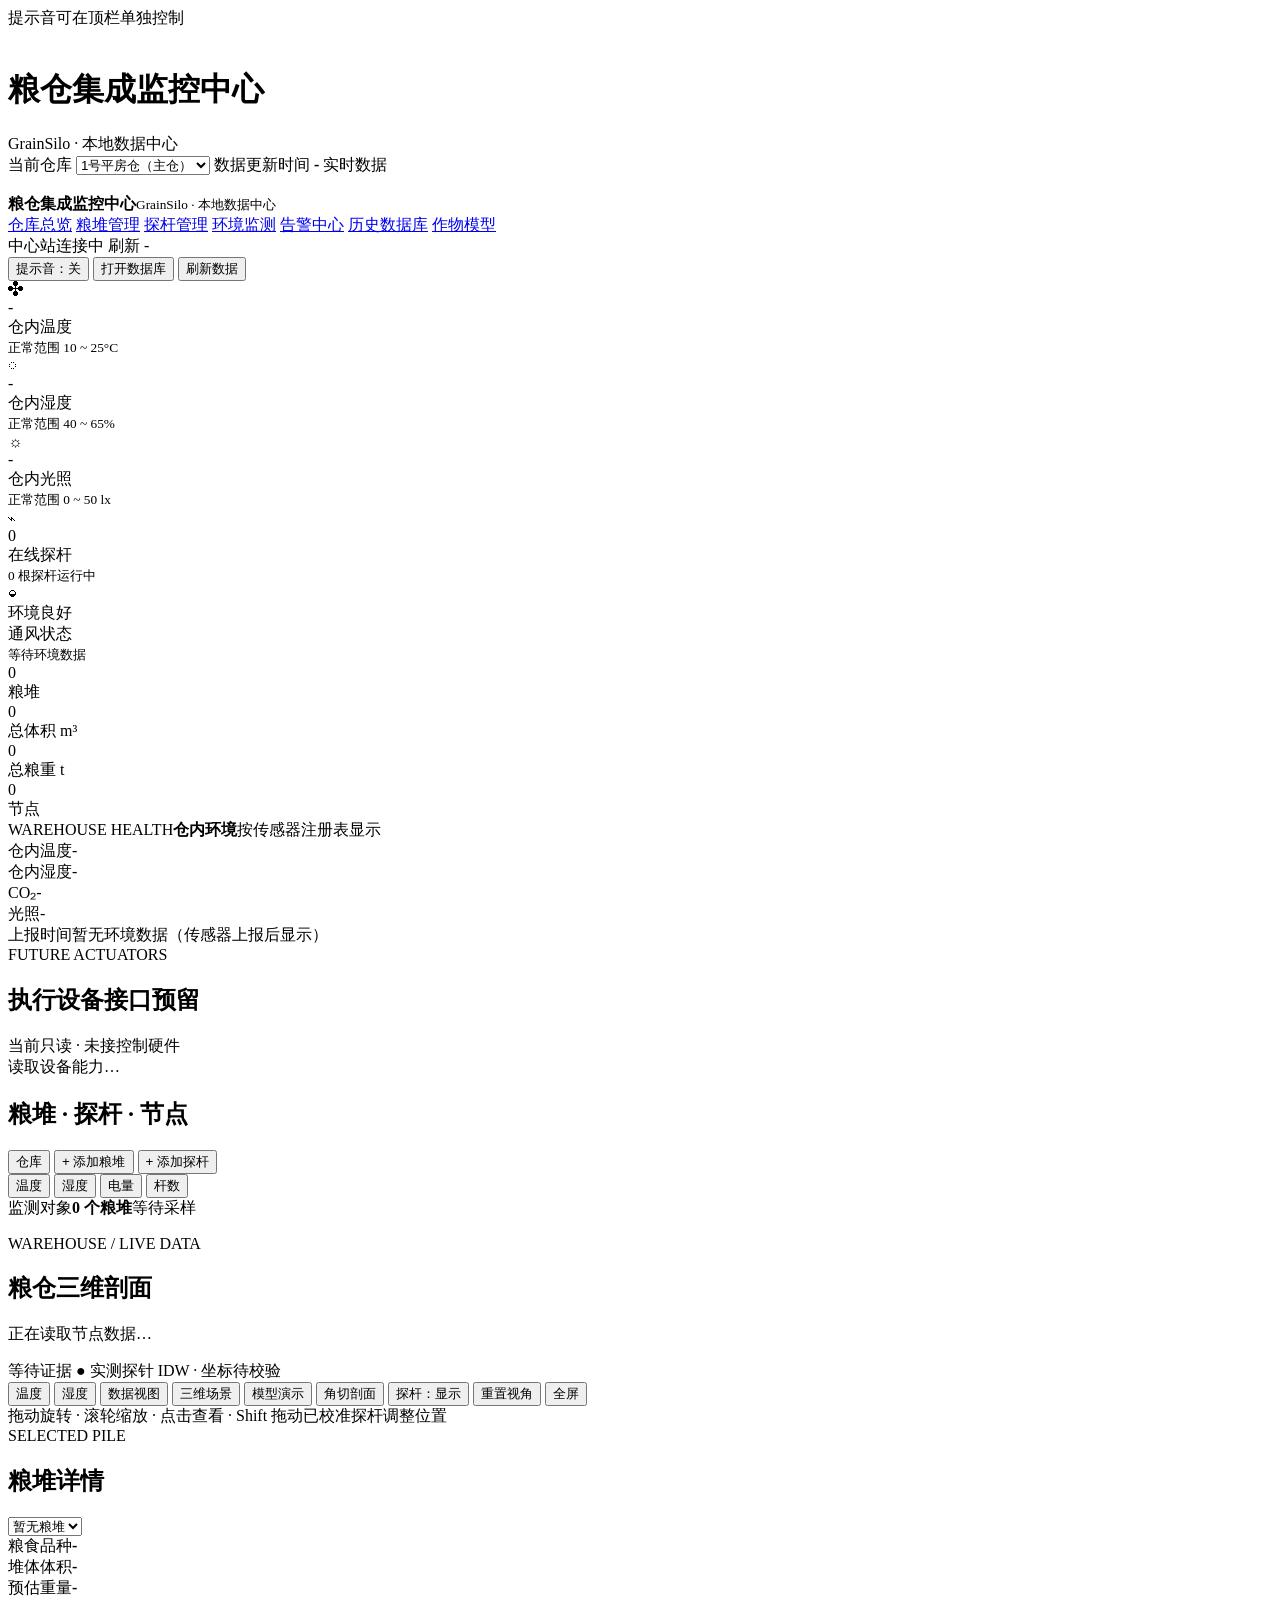
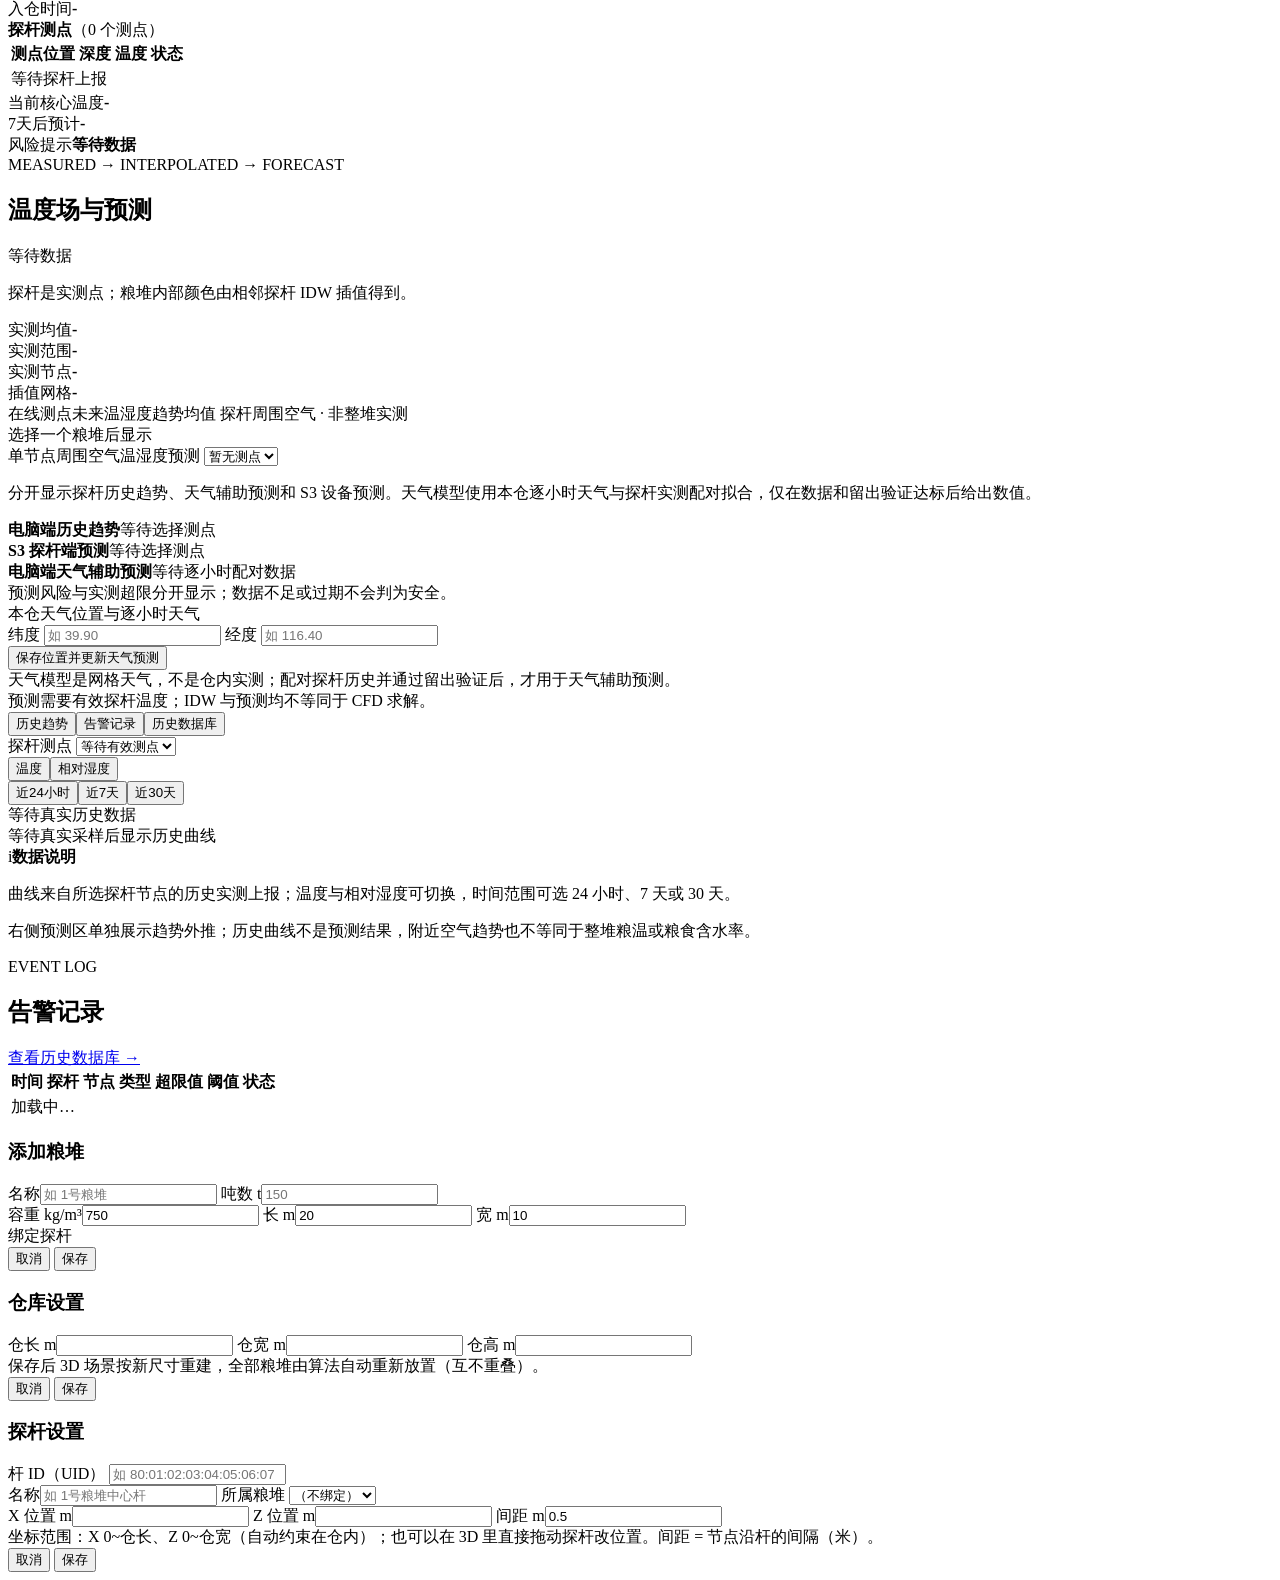
==== station/web/index.html @ 98afedf2 "chore: publish clean GrainSilo release snapshot" ====
<!DOCTYPE html>
<html lang="zh-CN">
<head>
<meta charset="utf-8">
<meta name="viewport" content="width=device-width, initial-scale=1">
<title>粮仓集成监控中心</title>
<link rel="icon" type="image/svg+xml" href="/assets/img/grain-mark.svg">
<link rel="stylesheet" href="/assets/css/style.css">
<link rel="stylesheet" href="/assets/css/warehouse-scene.css">
</head>
<body>

<!-- 顶部告警横幅（任一杆超限时显示；声音开关常驻顶栏） -->
<div id="alertBanner" class="alert-banner hidden">
  <span id="alertText"></span>
  <span class="alert-sound-note">提示音可在顶栏单独控制</span>
</div>

<div class="app-content">
<!-- 顶栏 -->
<header class="topbar">
  <div class="brand-block">
    <div class="brand-mark" aria-hidden="true"><img src="/assets/img/grain-mark.svg" alt=""></div>
    <div>
      <h1>粮仓集成监控中心</h1>
      <div class="sub">GrainSilo · 本地数据中心</div>
    </div>
  </div>
  <div class="topbar-context" aria-label="当前仓库">
    <span class="context-label">当前仓库</span>
    <select id="warehouseSelect" aria-label="选择仓库"><option>1号平房仓（主仓）</option></select>
    <span class="context-time">数据更新时间 <b id="topDataTime">-</b></span>
    <span class="live-mark"><i></i>实时数据</span>
  </div>
  <nav class="app-nav" aria-label="主导航">
    <div class="nav-brand">
      <div class="nav-brand-mark" aria-hidden="true"><img src="/assets/img/grain-mark.svg" alt=""></div>
      <div><strong>粮仓集成监控中心</strong><small>GrainSilo · 本地数据中心</small></div>
    </div>
    <a class="active" data-page="overview" href="/index.html" aria-current="page">仓库总览</a>
    <a data-page="piles" href="/piles.html">粮堆管理</a>
    <a data-page="probes" href="/probes.html">探杆管理</a>
    <a data-page="environment" href="/environment.html">环境监测</a>
    <a data-page="alerts" href="/alerts.html">告警中心</a>
    <a data-page="history" href="/db.html">历史数据库</a>
    <a data-page="crop" href="/crop-models.html">作物模型</a>
  </nav>
  <div class="topbar-right">
    <div class="top-status-line">
      <span id="stationHealth" class="health-pill pending">中心站连接中</span>
      <span class="refresh-meta">刷新 <span id="refreshTime">-</span></span>
    </div>
    <div class="top-actions">
      <button class="sound-toggle" id="soundToggle" type="button" aria-pressed="false">提示音：关</button>
      <button class="ghost" id="dbBtn">打开数据库</button>
      <button class="primary-soft" id="refreshBtn">刷新数据</button>
    </div>
  </div>
</header>

<!-- 主数据统计条（几个粮堆 / 多大体积 / 几根探杆） -->
<div class="stats-row">
  <div class="stat"><span class="stat-icon cold" aria-hidden="true">✣</span><div><div class="v" id="stTemp">-</div><div class="k">仓内温度</div><small>正常范围 10 ~ 25°C</small></div></div>
  <div class="stat"><span class="stat-icon wet" aria-hidden="true">◌</span><div><div class="v" id="envRhStat">-</div><div class="k">仓内湿度</div><small>正常范围 40 ~ 65%</small></div></div>
  <div class="stat"><span class="stat-icon sun" aria-hidden="true">☼</span><div><div class="v" id="envLuxStat">-</div><div class="k">仓内光照</div><small>正常范围 0 ~ 50 lx</small></div></div>
  <div class="stat"><span class="stat-icon flow" aria-hidden="true">⌁</span><div><div class="v" id="stOnline">0</div><div class="k">在线探杆</div><small><span id="stPoles">0</span> 根探杆运行中</small></div></div>
  <div class="stat"><span class="stat-icon leaf" aria-hidden="true">◒</span><div><div class="v stat-good" id="envHealthStat">环境良好</div><div class="k">通风状态</div><small id="envHealthSub">等待环境数据</small></div></div>
  <div class="stat stat-compact"><div><div class="v" id="stPiles">0</div><div class="k">粮堆</div></div><div><div class="v" id="stVol">0</div><div class="k">总体积 m³</div></div><div><div class="v" id="stWeight">0</div><div class="k">总粮重 t</div></div><div><div class="v" id="stNodes">0</div><div class="k">节点</div></div></div>
</div>

<!-- 仓库环境监测（环境传感器 POST /api/v1/env 显示） -->
<section class="env-strip" id="environment">
  <div class="section-label"><span class="section-eyebrow">WAREHOUSE HEALTH</span><b>仓内环境</b><span class="section-note">按传感器注册表显示</span></div>
  <div class="env-item"><span class="env-k">仓内温度</span><span class="env-v" id="envTemp">-</span></div>
  <div class="env-item"><span class="env-k">仓内湿度</span><span class="env-v" id="envRh">-</span></div>
  <div class="env-item"><span class="env-k">CO₂</span><span class="env-v" id="envCo2">-</span></div>
  <div class="env-item"><span class="env-k">光照</span><span class="env-v" id="envLux">-</span></div>
  <div class="env-item grow"><span class="env-k">上报时间</span><span class="env-v dim" id="envTs">暂无环境数据（传感器上报后显示）</span></div>
</section>

<section class="actuator-reserve" id="actuators" aria-labelledby="actuatorTitle">
  <div class="actuator-reserve-head"><div><span class="section-eyebrow">FUTURE ACTUATORS</span><h2 id="actuatorTitle">执行设备接口预留</h2></div><span class="actuator-lock">当前只读 · 未接控制硬件</span></div>
  <div class="actuator-grid" id="actuatorGrid" aria-live="polite"><div class="actuator-empty">读取设备能力…</div></div>
</section>

<!-- 主布局：左侧粮堆/探杆/节点三级树 + 中央 3D -->
<main class="layout" id="overview">
  <aside class="sidebar" id="piles">
    <div class="side-head">
      <h2>粮堆 · 探杆 · 节点</h2>
      <div class="side-btns">
        <button class="ghost small" id="whBtn">仓库</button>
        <button class="ghost small" id="addPileBtn">+ 添加粮堆</button>
        <button class="ghost small" id="addPoleBtn">+ 添加探杆</button>
      </div>
    </div>
    <div class="type-switch" id="typeSwitch" title="切换粮堆卡片显示指标">
      <button data-k="temp" class="active">温度</button>
      <button data-k="rh">湿度</button>
      <button data-k="bat">电量</button>
      <button data-k="cnt">杆数</button>
    </div>
    <div class="side-summary"><span>监测对象</span><b id="sideObjectCount">0 个粮堆</b><span class="side-summary-dot"></span><span id="sideFreshness">等待采样</span></div>
    <ul id="pileTree" style="list-style:none"></ul>
  </aside>
  <section class="scene-wrap" id="sceneWrap" data-active-view="legacy">
    <div class="scene-head">
      <div>
        <div class="scene-kicker">WAREHOUSE / LIVE DATA</div>
        <h2>粮仓三维剖面</h2>
        <p id="thermalMeta">正在读取节点数据…</p>
      </div>
      <div class="scene-badges">
        <span class="scene-badge" id="sceneEvidence">等待证据</span>
        <span class="scene-badge measured">● 实测探针</span>
        <span class="scene-badge accent">IDW · 坐标待校验</span>
      </div>
    </div>
    <div class="scene-toolbar" aria-label="热场显示控制">
      <button class="scene-tool active" data-scene-mode="temp">温度</button>
      <button class="scene-tool" data-scene-mode="rh">湿度</button>
      <button class="scene-tool" id="sceneDataView">数据视图</button>
      <button class="scene-tool active" id="sceneLegacyView">三维场景</button>
      <button class="scene-tool" id="sceneDemo" aria-pressed="false">模型演示</button>
      <button class="scene-tool active" id="sceneCut" aria-pressed="true">角切剖面</button>
      <button class="scene-tool" id="sceneProbeToggle">探杆：显示</button>
      <button class="scene-tool" id="sceneReset">重置视角</button>
      <button class="scene-tool" id="sceneFullscreen">全屏</button>
    </div>
    <div class="scene-help" id="sceneHelp">拖动旋转 · 滚轮缩放 · 点击查看 · Shift 拖动已校准探杆调整位置</div>
    <div id="grainDataScene" role="region" aria-label="由配置和实测数据生成的仓房空间视图"></div>
    <div id="scene3d"></div>
    <div id="tooltip" class="tooltip hidden"></div>
  </section>
  <aside class="forecast-panel" aria-label="温度预测">
    <div class="pile-detail-head">
      <div><span class="detail-eyebrow">SELECTED PILE</span><h2 id="detailPileName">粮堆详情</h2></div>
      <select id="detailPileSelect" aria-label="选择粮堆"><option>暂无粮堆</option></select>
    </div>
    <div class="pile-detail-meta">
      <div><span>粮食品种</span><b id="detailKind">-</b></div>
      <div><span>堆体体积</span><b id="detailVolume">-</b></div>
      <div><span>预估重量</span><b id="detailWeight">-</b></div>
      <div><span>入仓时间</span><b id="detailCreated">-</b></div>
    </div>
    <div class="probe-detail-head"><b>探杆测点</b><span id="detailProbeCount">（0 个测点）</span></div>
    <div class="probe-table-wrap"><table class="probe-table"><thead><tr><th>测点位置</th><th>深度</th><th>温度</th><th>状态</th></tr></thead><tbody id="detailProbeTable"><tr><td colspan="4">等待探杆上报</td></tr></tbody></table></div>
    <div class="detail-trend-summary"><div><span>当前核心温度</span><b id="detailCoreTemp">-</b></div><div><span>7天后预计</span><b id="detailTrendDelta">-</b></div><div><span>风险提示</span><b id="detailRisk">等待数据</b></div></div>
    <div class="forecast-kicker">MEASURED → INTERPOLATED → FORECAST</div>
    <div class="forecast-title-row">
      <h2>温度场与预测</h2>
      <span class="forecast-status" id="forecastStatus">等待数据</span>
    </div>
    <p class="forecast-sub">探杆是实测点；粮堆内部颜色由相邻探杆 IDW 插值得到。</p>

    <div class="forecast-metrics">
      <div><span>实测均值</span><b id="fcMean">-</b></div>
      <div><span>实测范围</span><b id="fcRange">-</b></div>
      <div><span>实测节点</span><b id="fcSamples">-</b></div>
      <div><span>插值网格</span><b id="fcField">-</b></div>
    </div>

    <div class="forecast-section-head">
      <span>在线测点未来温湿度趋势均值</span>
      <span class="forecast-unit">探杆周围空气 · 非整堆实测</span>
    </div>
    <div class="forecast-list" id="forecastList">
      <div class="forecast-empty">选择一个粮堆后显示</div>
    </div>

    <section class="probe-air-forecast" aria-labelledby="probeAirTitle">
      <div class="forecast-section-head"><span id="probeAirTitle">单节点周围空气温湿度预测</span>
        <select id="probeForecastSelect" aria-label="选择探杆节点"><option value="">暂无测点</option></select>
      </div>
      <p class="probe-air-note" id="probeForecastMeta">分开显示探杆历史趋势、天气辅助预测和 S3 设备预测。天气模型使用本仓逐小时天气与探杆实测配对拟合，仅在数据和留出验证达标后给出数值。</p>
      <div class="probe-air-sources">
        <div><b>电脑端历史趋势</b><span id="stationProbeForecast"><span class="forecast-empty">等待选择测点</span></span></div>
        <div><b>S3 探杆端预测</b><span id="s3ProbeForecast"><span class="forecast-empty">等待选择测点</span></span></div>
        <div class="probe-weather-model"><b>电脑端天气辅助预测</b><span id="weatherProbeForecast"><span class="forecast-empty">等待逐小时配对数据</span></span></div>
      </div>
      <div class="probe-air-risk" id="probeForecastRisk" role="status">预测风险与实测超限分开显示；数据不足或过期不会判为安全。</div>
    </section>

    <div class="weather-box">
      <div class="weather-box-title">本仓天气位置与逐小时天气</div>
      <div class="weather-fields">
        <label>纬度 <input id="weatherLat" inputmode="decimal" placeholder="如 39.90"></label>
        <label>经度 <input id="weatherLon" inputmode="decimal" placeholder="如 116.40"></label>
      </div>
      <button class="ghost weather-btn" id="weatherLoad">保存位置并更新天气预测</button>
      <div class="weather-source" id="weatherSource">天气模型是网格天气，不是仓内实测；配对探杆历史并通过留出验证后，才用于天气辅助预测。</div>
    </div>
    <div class="forecast-note" id="forecastNote">预测需要有效探杆温度；IDW 与预测均不等同于 CFD 求解。</div>
  </aside>
</main>

<!-- 监测趋势（只消费既有预测/测量数据，保持现有 API 不变） -->
<section class="trend-card" id="trend" aria-labelledby="trendTitle">
  <div class="trend-tabs" aria-label="数据快捷入口"><button type="button" class="trend-tab active" data-trend-tab="trend" aria-pressed="true" id="trendTitle">历史趋势</button><button type="button" class="trend-tab" data-trend-tab="alerts" aria-pressed="false">告警记录</button><button type="button" class="trend-tab" data-trend-tab="history" aria-pressed="false">历史数据库</button></div>
  <div class="trend-toolbar"><label>探杆测点 <select id="trendProbeSelect" aria-label="选择探杆节点"><option value="">等待有效测点</option></select></label><div class="trend-controls"><div class="range-pills" role="group" aria-label="选择曲线指标"><button type="button" data-trend-metric="temp" class="active" aria-pressed="true">温度</button><button type="button" data-trend-metric="rh" aria-pressed="false">相对湿度</button></div><div class="range-pills" role="group" aria-label="选择历史范围"><button type="button" data-hours="24" aria-pressed="false">近24小时</button><button type="button" data-hours="168" class="active" aria-pressed="true">近7天</button><button type="button" data-hours="720" aria-pressed="false">近30天</button></div></div><span class="trend-range" id="trendRangeStatus" aria-live="polite">等待真实历史数据</span></div>
  <div class="trend-body"><div class="trend-chart" id="trendPlot" aria-live="polite"><div class="trend-empty">等待真实采样后显示历史曲线</div></div><div class="trend-note"><span class="note-icon">i</span><b>数据说明</b><p>曲线来自所选探杆节点的历史实测上报；温度与相对湿度可切换，时间范围可选 24 小时、7 天或 30 天。</p><p>右侧预测区单独展示趋势外推；历史曲线不是预测结果，附近空气趋势也不等同于整堆粮温或粮食含水率。</p></div></div>
</section>

<!-- 告警记录 -->
<section class="card alerts-card" id="alerts">
  <div class="section-heading"><div><span class="section-eyebrow">EVENT LOG</span><h2>告警记录</h2></div><a href="db.html" class="text-link">查看历史数据库 →</a></div>
  <div class="alert-table-wrap" role="region" aria-label="告警记录表格，可横向滚动" tabindex="0">
    <table>
      <thead><tr><th>时间</th><th>探杆</th><th>节点</th><th>类型</th><th>超限值</th><th>阈值</th><th>状态</th></tr></thead>
      <tbody id="alertTable"><tr><td colspan="7">加载中…</td></tr></tbody>
    </table>
  </div>
</section>
</div>

<!-- 添加粮堆弹窗 -->
<div id="modalMask" class="modal-mask hidden">
  <div class="modal">
    <h3 id="modalTitle">添加粮堆</h3>
    <form id="pileForm" class="pile-form">
      <div class="frow">
        <label>名称</label><input id="pfName" type="text" placeholder="如 1号粮堆">
        <label>吨数 t</label><input id="pfWeight" type="number" step="1" min="0" placeholder="150">
      </div>
      <div class="frow">
        <label>容重 kg/m³</label><input id="pfDensity" type="number" step="10" min="1" value="750">
        <label>长 m</label><input id="pfL" type="number" step="0.5" value="20">
        <label>宽 m</label><input id="pfW" type="number" step="0.5" value="10">
      </div>
      <div class="frow">
        <label>绑定探杆</label>
        <div id="pfPoles" class="pole-check"></div>
      </div>
      <div class="calc-note" id="calcNote"></div>
      <div class="modal-actions">
        <button type="button" class="ghost" id="modalCancel">取消</button>
        <button type="submit" id="modalSave">保存</button>
      </div>
    </form>
  </div>
</div>

<!-- 仓库设置弹窗（粮仓大小，影响 3D 场景与粮堆自动布局） -->
<div id="whMask" class="modal-mask hidden">
  <div class="modal">
    <h3>仓库设置</h3>
    <form id="whForm" class="pile-form">
      <div class="frow">
        <label>仓长 m</label><input id="whL" type="number" step="0.5" min="1">
        <label>仓宽 m</label><input id="whW" type="number" step="0.5" min="1">
        <label>仓高 m</label><input id="whH" type="number" step="0.5" min="1">
      </div>
      <div class="calc-note">保存后 3D 场景按新尺寸重建，全部粮堆由算法自动重新放置（互不重叠）。</div>
      <div class="modal-actions">
        <button type="button" class="ghost" id="whCancel">取消</button>
        <button type="submit" id="whSave">保存</button>
      </div>
    </form>
  </div>
</div>

<!-- 探杆设置/添加弹窗（单击 3D 探杆 -> 设置位置名称；侧栏按钮 -> 手动添加） -->
<div id="poleMask" class="modal-mask hidden">
  <div class="modal">
    <h3 id="poleModalTitle">探杆设置</h3>
    <form id="poleForm" class="pile-form">
      <div class="frow" id="poleUidRow">
        <label>杆 ID（UID）</label>
        <input id="poUid" type="text" placeholder="如 80:01:02:03:04:05:06:07">
      </div>
      <div class="frow">
        <label>名称</label><input id="poName" type="text" placeholder="如 1号粮堆中心杆">
        <label>所属粮堆</label>
        <select id="poPile"><option value="">（不绑定）</option></select>
      </div>
      <div class="frow">
        <label>X 位置 m</label><input id="poX" type="number" step="0.5" min="0">
        <label>Z 位置 m</label><input id="poZ" type="number" step="0.5" min="0">
        <label>间距 m</label><input id="poSpacing" type="number" step="0.1" min="0.1" value="0.5">
      </div>
      <div class="calc-note">坐标范围：X 0~仓长、Z 0~仓宽（自动约束在仓内）；也可以在 3D 里直接拖动探杆改位置。间距 = 节点沿杆的间隔（米）。</div>
      <div class="modal-actions">
        <button type="button" class="ghost" id="poleCancel">取消</button>
        <button type="submit" id="poleSave">保存</button>
      </div>
    </form>
  </div>
</div>

<script src="/assets/vendor/three.min.js"></script>
<script src="/assets/vendor/OrbitControls.js"></script>
<script src="/assets/vendor/GLTFLoader.js"></script>
<script src="/assets/js/common.js"></script>
<script src="/assets/js/warehouse-geometry.js"></script>
<script src="/assets/js/warehouse-scene.js"></script>
<script src="/assets/js/grain-data-scene.js"></script>
<script>
/* ============ 总览页逻辑：统计 / 粮堆树 / 3D / 弹窗 / 15s 轮询 ============ */
var soundOn = readAlertSoundPreference();
var lastAlertSoundSignature = "";
var typeKey = "temp";                 // 类型选择器：temp/rh/bat/cnt
var piles = [];                       // 粮堆列表（后端 /api/v1/piles）
var poles = [];                       // 杆列表
var selectedPileId = null;            // 选中粮堆
var selectedUid = null;               // 选中杆
var editingPileId = null;             // 弹窗编辑的粮堆 id（null=新建）
var allPoles = [];                    // 供弹窗绑定的全部杆（含未绑定）
var latestEnv = null;                 // 当前环境摘要（只用于现有 UI 展示）
var trendHours = 168;
var trendMetric = "temp";
var selectedTrendKey = "";
var trendRequestId = 0;
var trendLastLoad = 0;
var sceneMetric = "temp";
var sceneProbesVisible = true;
var weatherCoords = { lat: "", lon: "" };

function readAlertSoundPreference() {
  try { return localStorage.getItem("grainsilo.alertSound.enabled") === "true"; }
  catch (e) { return false; }
}

function persistAlertSoundPreference(enabled) {
  try { localStorage.setItem("grainsilo.alertSound.enabled", enabled ? "true" : "false"); }
  catch (e) { /* 存储不可用时本标签页仍可静音 */ }
}

function updateSoundToggle() {
  var toggle = document.getElementById("soundToggle");
  if (!toggle) return;
  toggle.textContent = soundOn ? "提示音：开" : "提示音：关";
  toggle.setAttribute("aria-pressed", soundOn ? "true" : "false");
  toggle.title = soundOn ? "告警提示音已开启，点击关闭" : "告警提示音已关闭，点击开启";
}

function stopAlertSound() {
  /* 声音只在新告警首次出现时播放，不存在重复播放定时器。 */
}

function setAlertSoundEnabled(enabled) {
  soundOn = Boolean(enabled);
  persistAlertSoundPreference(soundOn);
  updateSoundToggle();
  if (!soundOn) stopAlertSound();
  else updateBanner();
}

window.addEventListener("storage", function (event) {
  if (event.key !== "grainsilo.alertSound.enabled") return;
  soundOn = event.newValue === "true";
  updateSoundToggle();
  if (!soundOn) stopAlertSound();
  else updateBanner();
});

function setStationHealth(kind, text) {
  var el = document.getElementById("stationHealth");
  if (!el) return;
  el.className = "health-pill " + kind;
  el.textContent = text;
}

function ageText(ts) {
  if (!ts) return "等待采样";
  var age = Math.max(0, Math.floor(Date.now() / 1000 - Number(ts)));
  if (age < 60) return age + " 秒前采样";
  if (age < 3600) return Math.floor(age / 60) + " 分钟前采样";
  return Math.floor(age / 3600) + " 小时前采样";
}

function updateSideStatus() {
  var latest = 0;
  poles.forEach(function (p) { latest = Math.max(latest, Number(p.last_ts || 0)); });
  var count = document.getElementById("sideObjectCount");
  var fresh = document.getElementById("sideFreshness");
  if (count) count.textContent = piles.length + " 个粮堆";
  if (fresh) fresh.textContent = ageText(latest);
}

document.getElementById("weatherLat").value = weatherCoords.lat;
document.getElementById("weatherLon").value = weatherCoords.lon;

function beep() {
  if (!soundOn) return;
  try {
    var ctx = beep.ctx || (beep.ctx = new (window.AudioContext || window.webkitAudioContext)());
    var o = ctx.createOscillator(), g = ctx.createGain();
    o.connect(g); g.connect(ctx.destination);
    o.frequency.value = 880; g.gain.value = 0.12;
    o.start(); o.stop(ctx.currentTime + 0.35);
  } catch (e) { /* 无音频设备时静默 */ }
}

/* ---------- 电量条 ---------- */
function batHtml(p) {
  if (p.bat_pct === null || p.bat_pct === undefined) return "";
  var pct = Math.round(p.bat_pct);
  var cls = pct <= 20 ? "crit" : (pct <= 50 ? "low" : "");
  return '<span class="bat-bar"><span class="bat-fill ' + cls +
    '" style="width:' + Math.max(pct, 4) + '%"></span></span>' +
    '<span class="bat-text">' + pct + "%</span>";
}

/* ---------- 统计条 ---------- */
function renderStats() {
  var vol = 0, wt = 0, online = 0, nodes = 0, temps = [];
  piles.forEach(function (p) { vol += p.volume || 0; wt += p.weight_kg || 0; });
  poles.forEach(function (p) {
    if (p.status === 1) online++;
    var ns = p.node_states || [];
    nodes += ns.length;
    var snap = p.snapshot;
    if (snap && snap.nodes) snap.nodes.forEach(function (n) {
      if (n.temp !== null && n.temp !== undefined) temps.push(n.temp);
    });
  });
  document.getElementById("stPiles").textContent = piles.length;
  document.getElementById("stVol").textContent = vol.toFixed(0);
  document.getElementById("stWeight").textContent = (wt / 1000).toFixed(1);
  document.getElementById("stPoles").textContent = poles.length;
  document.getElementById("stOnline").textContent = online + "/" + poles.length;
  document.getElementById("stNodes").textContent = nodes;
  var avgTemp = temps.length ?
    (temps.reduce(function (a, b) { return a + b; }, 0) / temps.length).toFixed(1) + "°C" : "-";
  document.getElementById("stTemp").textContent = latestEnv && latestEnv.temp !== undefined && latestEnv.temp !== null
    ? Number(latestEnv.temp).toFixed(1) + "°C" : avgTemp;
  document.getElementById("stNodes").textContent = nodes;
  updateSideStatus();
}

/* ---------- 左侧三级树：粮堆 -> 探杆 -> 节点 ---------- */
function poleAvgTemp(p) {
  var snap = p.snapshot;
  if (!snap || !snap.nodes || !snap.nodes.length) return null;
  var ts = snap.nodes.map(function (n) { return n.temp; })
    .filter(function (v) { return v !== null && v !== undefined; });
  return ts.length ? ts.reduce(function (a, b) { return a + b; }, 0) / ts.length : null;
}

function poleAvgRh(p) {
  var snap = p.snapshot;
  if (!snap || !snap.nodes || !snap.nodes.length) return null;
  var rs = snap.nodes.map(function (n) { return n.rh; })
    .filter(function (v) { return v !== null && v !== undefined; });
  return rs.length ? rs.reduce(function (a, b) { return a + b; }, 0) / rs.length : null;
}

function nodeRowsHtml(p) {
  var snap = p.snapshot;
  if (!snap || !snap.nodes || !snap.nodes.length) return "";
  var out = snap.nodes.map(function (nd, i) {
    var addr = nd.addr || (i + 1);
    var lost = p.node_states && p.node_states.length
      ? (p.node_states.filter(function (s) { return s.addr === addr; })[0] || {}).online === false
      : false;
    return '<div class="node-row' + (lost ? " off" : "") + '">' +
      "N" + addr + "　" +
      (nd.temp === null || nd.temp === undefined ? "-" : nd.temp.toFixed(1) + "°C") +
      "　" + (nd.rh === null || nd.rh === undefined ? "-" : nd.rh.toFixed(0) + "%") +
      (lost ? ' <span class="badge off">失联</span>' : "") +
      '<a class="node-detail" href="pole.html?uid=' + encodeURIComponent(p.uid) + '">详情 →</a>' +
      "</div>";
  }).join("");
  return '<div class="node-list">' + out + "</div>";
}

function poleMetricHtml(p) {
  /* 按类型选择器显示指标 */
  if (typeKey === "rh") {
    var rh = poleAvgRh(p);
    return rh === null ? "<span class='dim'>-</span>" : rh.toFixed(0) + "%";
  }
  if (typeKey === "bat") return batHtml(p) || "<span class='dim'>-</span>";
  if (typeKey === "cnt") {
    var ns = p.node_states || [];
    var on = ns.filter(function (s) { return s.online; }).length;
    return on + "/" + (ns.length || "-") + " 节点";
  }
  var t = poleAvgTemp(p);
  return t === null ? "<span class='dim'>-</span>" : t.toFixed(1) + "°C";
}

function renderPileTree() {
  var ul = document.getElementById("pileTree");
  ul.innerHTML = "";
  if (!piles.length) {
    ul.innerHTML = '<li class="empty">暂无粮堆。<br>点击上方"添加粮堆"，输入吨数自动算体积。<br>' +
      '<span class="dim">（旧版全局粮重已自动迁移为 1 号粮堆）</span></li>';
    return;
  }
  piles.forEach(function (pl) {
    var sel = pl.id === selectedPileId;
    var li = document.createElement("li");
    li.className = "pile-card" + (sel ? " sel" : "");
    var meta = pl.pole_count + " 杆 · " + pl.weight_kg.toFixed(0) + " kg";
    if (pl.volume) meta = pl.volume.toFixed(0) + " m³ · 高 " + pl.height.toFixed(2) + " m · " + pl.pole_count + " 杆";
    li.innerHTML =
      '<div class="pile-head" data-id="' + pl.id + '">' +
        '<div class="pile-name">' + esc(pl.name) +
          (sel ? '<span class="badge on" style="margin-left:6px">已选</span>' : "") +
        "</div>" +
        '<div class="pile-meta">' + meta + "</div>" +
        '<div class="pile-actions">' +
          '<button class="ghost small" data-act="config" data-id="' + pl.id + '">配置</button>' +
          '<button class="ghost small" data-act="del" data-id="' + pl.id + '">删除</button>' +
        "</div>" +
      "</div>";
    /* 绑定探杆（二级） */
    if (pl.poles && pl.poles.length) {
      var pwrap = document.createElement("div");
      pwrap.className = "pile-poles";
      pl.poles.forEach(function (po) {
        var p = null;
        for (var i = 0; i < poles.length; i++) if (poles[i].uid === po.uid) { p = poles[i]; break; }
        if (!p) return;
        var psel = p.uid === selectedUid;
        var pdiv = document.createElement("div");
        pdiv.className = "pole-node" + (psel ? " sel" : "") + (p.status ? "" : " offline");
        pdiv.innerHTML =
          '<div class="pn-row" data-uid="' + p.uid + '">' +
            '<span class="pn-name">' + esc(p.name) + "</span>" +
            '<span class="pn-metric">' + poleMetricHtml(p) + "</span>" +
          "</div>" +
          '<div class="pn-sub">' + esc(p.uid) + " · " + statusBadge(p) + "</div>" +
          (psel ? nodeRowsHtml(p) : "");
        pdiv.querySelector(".pn-row").addEventListener("click", function (e) {
          e.stopPropagation();
          togglePoleSelect(p.uid);
        });
        pdiv.querySelectorAll(".node-row .node-detail").forEach(function (a) {
          a.addEventListener("click", function (e) { e.stopPropagation(); });
        });
        pwrap.appendChild(pdiv);
      });
      li.appendChild(pwrap);
    } else {
      li.innerHTML += '<div class="pile-empty">未绑定探杆 —— 点"配置"绑定</div>';
    }
    /* 粮堆添加历史（数据添加历史） */
    li.innerHTML += '<div class="pile-history">建档 ' + fmtShort(pl.created_ts) +
      (pl.updated_ts && pl.updated_ts !== pl.created_ts
        ? " · 更新 " + fmtShort(pl.updated_ts) : "") + "</div>";
    ul.appendChild(li);
  });
  /* 绑定事件（事件委托） */
  ul.querySelectorAll(".pile-head").forEach(function (h) {
    h.addEventListener("click", function () {
      selectedPileId = parseInt(h.dataset.id, 10);
      selectedUid = null;
      Scene3D.setSelectedPile(selectedPileId);
      Scene3D.setSelectedPole(null);
      renderPileTree();
      loadHeatmap();
      renderDataScene();
    });
  });
  ul.querySelectorAll('[data-act="config"]').forEach(function (b) {
    b.addEventListener("click", function (e) {
      e.stopPropagation();
      selectedPileId = parseInt(b.dataset.id, 10);
      Scene3D.setSelectedPile(selectedPileId);
      openPileModal(selectedPileId);
      renderDataScene();
    });
  });
  ul.querySelectorAll('[data-act="del"]').forEach(function (b) {
    b.addEventListener("click", function (e) {
      e.stopPropagation();
      var id = parseInt(b.dataset.id, 10);
      if (!confirm("删除粮堆 " + id + "？其绑定探杆会解绑（数据不删除）。")) return;
      fetch("/api/v1/piles/" + id, { method: "DELETE" })
        .then(function (r) { return r.json(); })
        .then(function () {
          if (selectedPileId === id) { selectedPileId = null; Scene3D.setSelectedPile(null); }
          refresh();
        });
    });
  });
}

function togglePoleSelect(uid) {
  selectedUid = (selectedUid === uid) ? null : uid;
  Scene3D.setSelectedPole(selectedUid);
  renderPileTree();
}

/* ---------- 仓库环境监测卡片 ---------- */
function loadEnv() {
  apiGet("/api/v1/env/latest").then(function (e) {
    if (!e || !e.data) {
      latestEnv = null;
      document.getElementById("envTemp").textContent = "-";
      document.getElementById("envRh").textContent = "-";
      document.getElementById("envCo2").textContent = "-";
      document.getElementById("envLux").textContent = "-";
      document.getElementById("envTs").textContent = "暂无环境数据（传感器上报后显示）";
      document.getElementById("envRhStat").textContent = "-";
      document.getElementById("envLuxStat").textContent = "-";
      document.getElementById("envHealthStat").textContent = "等待数据";
      document.getElementById("envHealthSub").textContent = "暂无环境数据";
      renderStats();
      return;
    }
    var d = e.data || {};
    latestEnv = d;
    var fmt = function (v, unit) {
      return (v === undefined || v === null || v === "") ? "-" : v + unit;
    };
    document.getElementById("envTemp").textContent = fmt(d.temp, "°C");
    document.getElementById("envRh").textContent = fmt(d.rh, "%");
    document.getElementById("envCo2").textContent = fmt(d.co2, " ppm");
    document.getElementById("envLux").textContent = fmt(d.lux, " lx");
    document.getElementById("envTs").textContent = "上报于 " + fmtTime(e.ts);
    document.getElementById("envRhStat").textContent = fmt(d.rh, "%RH");
    document.getElementById("envLuxStat").textContent = fmt(d.lux, " lx");
    document.getElementById("envHealthStat").textContent = "环境良好";
    document.getElementById("envHealthSub").textContent = e.ts ? "各项指标正常" : "等待环境数据";
    renderStats();
  }).catch(function () {
    latestEnv = null;
    document.getElementById("envTs").textContent = "暂无环境数据（传感器上报后显示）";
    document.getElementById("envHealthStat").textContent = "连接异常";
    document.getElementById("envHealthSub").textContent = "请检查环境传感器";
    renderStats();
  });
}

function selectedPileObject() {
  for (var i = 0; i < piles.length; i++) if (String(piles[i].id) === String(selectedPileId)) return piles[i];
  return null;
}

function renderPileDetail() {
  var pl = selectedPileObject();
  var select = document.getElementById("detailPileSelect");
  if (select) {
    select.innerHTML = piles.length ? piles.map(function (p) {
      return '<option value="' + p.id + '">' + esc(p.name || (p.id + "号粮堆")) + '</option>';
    }).join("") : '<option value="">暂无粮堆</option>';
    if (pl) select.value = String(pl.id);
  }
  var text = function (id, value) { var el = document.getElementById(id); if (el) el.textContent = value; };
  if (!pl) {
    text("detailPileName", "粮堆详情"); text("detailKind", "-"); text("detailVolume", "-");
    text("detailWeight", "-"); text("detailCreated", "-"); text("detailProbeCount", "（0 个测点）");
    text("detailCoreTemp", "-"); text("detailRisk", "等待数据");
    var empty = document.getElementById("detailProbeTable");
    if (empty) empty.innerHTML = '<tr><td colspan="4">等待探杆上报</td></tr>';
    var forecastEmpty = document.getElementById("probeForecastSelect");
    if (forecastEmpty) forecastEmpty.innerHTML = '<option value="">暂无测点</option>';
    renderProbeForecastUnavailable("选择一个粮堆或等待探杆节点上报。");
    return;
  }
  text("detailPileName", pl.name || (pl.id + "号粮堆"));
  text("detailKind", pl.kind || pl.grain_type || "稻谷");
  text("detailVolume", pl.volume ? Number(pl.volume).toFixed(0) + " m³" : "-");
  text("detailWeight", pl.weight_kg ? (Number(pl.weight_kg) / 1000).toFixed(0) + " 吨" : "-");
  text("detailCreated", pl.created_ts ? fmtShort(pl.created_ts) : "-");

  var rows = [], measured = [];
  (pl.poles || []).forEach(function (bp) {
    var po = poles.filter(function (p) { return p.uid === bp.uid; })[0];
    var nodes = po && po.snapshot && po.snapshot.nodes ? po.snapshot.nodes : [];
    if (!nodes.length) {
      rows.push('<tr><td>' + esc(po ? po.name : bp.uid) + '</td><td>-</td><td>-</td><td><span class="mini-status off">等待</span></td></tr>');
      return;
    }
    nodes.forEach(function (nd, idx) {
      var temp = nd.temp === null || nd.temp === undefined ? null : Number(nd.temp);
      if (temp !== null && isFinite(temp)) measured.push(temp);
      var depth = nd.position_validated === true && nd.depth_m !== null && nd.depth_m !== undefined && isFinite(Number(nd.depth_m)) ? Number(nd.depth_m).toFixed(1) + ' m' : '待校准';
      var online = !po || po.status === 1;
      rows.push('<tr><td title="' + esc(bp.uid) + '">地址 ' + esc(nd.addr) + '</td><td>' + depth + '</td><td>' + (temp === null ? '-' : temp.toFixed(1) + '°C') + '</td><td><span class="mini-status ' + (online ? 'on' : 'off') + '">' + (online ? '正常' : '离线') + '</span></td></tr>');
    });
  });
  text("detailProbeCount", "（" + rows.length + " 个测点）");
  var table = document.getElementById("detailProbeTable");
  if (table) table.innerHTML = rows.length ? rows.join("") : '<tr><td colspan="4">暂无绑定探杆</td></tr>';
  text("detailCoreTemp", measured.length ? (measured.reduce(function (a, b) { return a + b; }, 0) / measured.length).toFixed(1) + "°C" : "-");
  {
    var forecastOptions = [];
    (pl.poles || []).forEach(function (bp) {
      var po = poles.filter(function (p) { return p.uid === bp.uid; })[0];
      var ns = po && po.snapshot && po.snapshot.nodes ? po.snapshot.nodes : [];
      ns.forEach(function (nd, idx) {
        var addr = nd.addr || (idx + 1);
        forecastOptions.push('<option value="' + esc(bp.uid) + ':' + addr + '">' +
          esc((po && po.name) || bp.uid) + ' · ' + addr + '</option>');
      });
    });
    var forecastSelect = document.getElementById("probeForecastSelect");
    var previousForecastSelection = forecastSelect.value;
    forecastSelect.innerHTML = forecastOptions.length ? forecastOptions.join("") : '<option value="">暂无测点</option>';
    if (forecastOptions.length && Array.from(forecastSelect.options).some(function (o) {
      return o.value === previousForecastSelection;
    })) forecastSelect.value = previousForecastSelection;
  }
}

function renderProbeForecastUnavailable(message) {
  document.getElementById("stationProbeForecast").innerHTML = '<span class="forecast-empty">' + esc(message) + '</span>';
  document.getElementById("s3ProbeForecast").innerHTML = '<span class="forecast-empty">' + esc(message) + '</span>';
  document.getElementById("weatherProbeForecast").innerHTML = '<span class="forecast-empty">' + esc(message) + '</span>';
  document.getElementById("probeForecastRisk").textContent = "数据不足或过期时不作安全判断。";
  document.getElementById("probeForecastRisk").classList.remove("risk");
}

function renderProbeForecastSource(hostId, prediction, sourceName) {
  var host = document.getElementById(hostId);
  if (!prediction || prediction.status !== "ready") {
    var status = prediction && prediction.status === "stale" ? "最新样本已过期" : "模型预热中";
    var count = prediction ? Number(prediction.sample_count || 0) : 0;
    var span = prediction ? Number(prediction.span_seconds || 0) : 0;
    host.innerHTML = '<span class="forecast-empty">' + sourceName + " · " + status +
      "（" + count + " 个样本 / " + span + " 秒）；需至少 6 个样本覆盖 5 分钟</span>";
    return;
  }
  var rows = prediction.forecast || [];
  host.innerHTML = rows.map(function (point) {
    return '<span class="probe-air-point"><small>+' + Number(point.hour) + ' 小时</small><b>' +
      Number(point.temperature_c).toFixed(1) + ' °C</b><em>' +
      Number(point.rh_pct).toFixed(1) + ' %RH</em></span>';
  }).join("") || '<span class="forecast-empty">预测点不可用</span>';
}

function renderWeatherProbeForecast(prediction) {
  var host = document.getElementById("weatherProbeForecast");
  if (!prediction || prediction.status !== "ready") {
    var temp = prediction && prediction.temperature_calibration || {};
    var vapor = prediction && prediction.vapor_pressure_calibration || {};
    var count = Math.min(Number(temp.sample_count || 0), Number(vapor.sample_count || 0));
    var status = prediction && prediction.status === "not_validated" ? "留出验证未通过" :
      prediction && prediction.status === "stale" ? "最新探杆读数已过期" :
      prediction && prediction.status === "not_configured" ? "尚未配置本仓天气位置" :
      prediction && prediction.status === "unavailable" ? "天气服务暂不可用" : "模型预热中";
    host.innerHTML = '<span class="forecast-empty">天气辅助预测 · ' + status +
      '（温度 ' + Number(temp.sample_count || 0) + '/72，水汽 ' +
      Number(vapor.sample_count || 0) + '/72 个有效逐小时转移）</span>';
    return;
  }
  var points = (prediction.forecast || []).filter(function (point) {
    return Number.isFinite(Number(point.hour)) &&
      Number.isFinite(Number(point.temperature_c)) &&
      Number.isFinite(Number(point.rh_pct));
  });
  if (!points.length) {
    host.innerHTML = '<span class="forecast-empty">模型已验证，但未来天气小时数据不完整，暂不外推。</span>';
    return;
  }
  host.innerHTML = points.map(function (point) {
    return '<span class="probe-air-point"><small>+' + Number(point.hour) + ' 小时</small><b>' +
      Number(point.temperature_c).toFixed(1) + ' °C</b><em>' +
      Number(point.rh_pct).toFixed(1) + ' %RH</em></span>';
  }).join("") + '<small class="probe-weather-meta">探杆周围空气估算 · 天气网格输入 · 非整堆实测</small>';
}

function loadProbeForecast() {
  var select = document.getElementById("probeForecastSelect");
  var value = select && select.value ? select.value : "";
  if (!value || value.indexOf(":") < 1) {
    renderProbeForecastUnavailable("当前粮堆没有可选择的有效探杆节点。");
    return;
  }
  var parts = value.split(":");
  apiGet("/api/v1/probe-forecast?uid=" + encodeURIComponent(parts[0]) +
    "&addr=" + encodeURIComponent(parts.slice(1).join(":"))).then(function (data) {
      renderProbeForecastSource("stationProbeForecast", data.station_prediction, "电脑端");
      renderProbeForecastSource("s3ProbeForecast", data.s3_prediction ? {
        status: data.s3_prediction.status,
        sample_count: data.s3_prediction.sample_count,
        span_seconds: data.s3_prediction.span_s,
        forecast: (data.s3_prediction.points || []).map(function (point) {
          return {hour: point.hour, temperature_c: point.temp, rh_pct: point.rh};
        })
      } : null, "S3");
      renderWeatherProbeForecast(data.weather_prediction);
      var risk = data.risk || {}, labels = [];
      if ((risk.measured || []).length) labels.push("实测超限");
      if ((risk.station_forecast || []).length) labels.push("电脑端预测越限");
      if ((risk.s3_forecast || []).length) labels.push("S3 预测越限");
      if ((risk.weather_forecast || []).length) labels.push("天气辅助预测越限");
      var riskEl = document.getElementById("probeForecastRisk");
      riskEl.textContent = labels.length ? "需要关注：" + labels.join("；") + "。请同时查看原始实测值。" :
        (data.station_prediction && data.station_prediction.status === "ready" ?
          "当前所选节点的实测值及可用预测未触及配置阈值。" : "尚无足够新鲜历史样本，暂不作风险结论。");
      riskEl.classList.toggle("risk", labels.length > 0);
    }).catch(function () {
      renderProbeForecastUnavailable("预测接口暂时不可用；现有测量、热场和历史页面不受影响。");
    });
}

function renderForecastSummary(data) {
  var current = data && data.current && isFinite(Number(data.current.mean_c)) ? Number(data.current.mean_c) : null;
  var rows = data && data.forecast ? data.forecast : [];
  var values = current === null ? [] : [current].concat(rows.map(function (r) { return Number(r.temperature_c); }).filter(isFinite));
  if (values.length < 2) {
    document.getElementById("detailTrendDelta").textContent = "-";
    document.getElementById("detailRisk").textContent = "等待数据";
    return;
  }
  var delta = values[values.length - 1] - values[0];
  var max = Math.max.apply(Math, values);
  document.getElementById("detailTrendDelta").textContent = (delta >= 0 ? "+" : "") + delta.toFixed(1) + "°C";
  document.getElementById("detailRisk").textContent = max >= 30 ? "中度风险" : "正常";
}

function renderForecast(data) {
  var status = document.getElementById("forecastStatus");
  var current = data && data.current ? data.current : {};
  var fmt = function (v) { return v === null || v === undefined ? "-" : Number(v).toFixed(1) + "°C"; };
  document.getElementById("fcMean").textContent = fmt(current.mean_c);
  document.getElementById("fcRange").textContent = current.min_c === undefined || current.min_c === null
    ? "-" : Number(current.min_c).toFixed(1) + " ~ " + Number(current.max_c).toFixed(1) + "°C";
  document.getElementById("fcSamples").textContent = current.sample_count === undefined ? "-" : current.sample_count;
  var field = window.__lastHeatmap && window.__lastHeatmap.field;
  document.getElementById("fcField").textContent = field && field.sample_count
    ? ((window.__lastHeatmap.points || []).length + " 点") : "-";
  var method = data && data.method;
  if (method === "probe_air_history") {
    status.textContent = "长历史趋势参考";
    status.className = "forecast-status warn";
  } else if (method === "warming_up") {
    status.textContent = "积累有效历史中";
    status.className = "forecast-status";
  } else {
    status.textContent = "等待数据";
    status.className = "forecast-status";
  }
  var list = document.getElementById("forecastList");
  var rows = data && data.forecast ? data.forecast : [];
  if (!rows.length) {
    var emptyForecast = document.createElement("div");
    emptyForecast.className = "forecast-empty";
    emptyForecast.textContent = data && data.note ? data.note : "等待有效历史数据";
    list.replaceChildren(emptyForecast);
  } else {
    list.innerHTML = rows.map(function (r) {
      return '<div class="forecast-row"><span class="forecast-hour">+' + r.hour + 'h</span>' +
        '<b>' + Number(r.temperature_c).toFixed(1) + '°C</b>' +
        '<span>' + Number(r.rh_pct).toFixed(1) + '%RH</span>' +
        '<span class="forecast-weather">' + Number(r.sample_count) + ' 个测点</span></div>';
    }).join("");
  }
  var weather = data && data.weather ? data.weather : {};
  var weatherReady = weather.status === "ready" || weather.status === "ok";
  var source = weatherReady ? "天气源：" + esc(weather.source || "Open-Meteo") + " · 坐标 " +
    Number(weather.latitude).toFixed(2) + ", " + Number(weather.longitude).toFixed(2) :
    (weather.status === "error" ? "天气源暂时不可用，已保留探杆历史趋势" :
      weather.status === "not_configured" ? "当前仓库尚未配置天气坐标" : "天气数据等待更新");
  document.getElementById("weatherSource").textContent = source;
  document.getElementById("forecastNote").textContent = data && data.note
    ? data.note : "预测需要长期有效探杆温湿度；单节点不代表整堆，非物理场求解。";
  renderForecastSummary(data);
}

function renderHistoryPlot(samples) {
  var host = document.getElementById("trendPlot");
  var status = document.getElementById("trendRangeStatus");
  var key = document.getElementById("trendProbeSelect").value.split("|");
  var addr = Number(key[1]);
  var field = trendMetric === "rh" ? "rh" : "temp";
  var unit = trendMetric === "rh" ? "%RH" : "°C";
  var metricName = trendMetric === "rh" ? "相对湿度" : "温度";
  var points = [];
  (Array.isArray(samples) ? samples : []).forEach(function (sample) {
    var node = (sample.nodes || []).find(function (item) { return Number(item.addr) === addr; });
    var rawValue = node ? node[field] : null;
    var value = rawValue === null || rawValue === undefined ? NaN : Number(rawValue);
    var ts = Number(sample.ts);
    if (isFinite(value) && isFinite(ts) && ts > 0) points.push({ ts: ts, value: value });
  });
  points.sort(function (a, b) { return a.ts - b.ts; });
  if (!points.length) {
    host.innerHTML = '<div class="trend-empty">所选时段暂无有效' + metricName + '样本；收到探杆上报后会显示真实历史曲线。</div>';
    status.textContent = "暂无历史样本";
    return;
  }
  var min = Math.min.apply(Math, points.map(function (p) { return p.value; }));
  var max = Math.max.apply(Math, points.map(function (p) { return p.value; }));
  var pad = Math.max((max - min) * 0.12, trendMetric === "rh" ? 1 : 0.4);
  var lo = min - pad, hi = max + pad, span = hi - lo;
  var x0 = 54, x1 = 732, y0 = 22, y1 = 142;
  var t0 = points[0].ts, t1 = points[points.length - 1].ts;
  var timeSpan = Math.max(t1 - t0, 1);
  var coords = points.map(function (p, index) {
    var x = points.length === 1 ? (x0 + x1) / 2 : x0 + (p.ts - t0) / timeSpan * (x1 - x0);
    var y = y1 - (p.value - lo) / span * (y1 - y0);
    return { x: x, y: y, point: p };
  });
  var line = coords.map(function (p) { return p.x.toFixed(1) + "," + p.y.toFixed(1); }).join(" ");
  var stroke = trendMetric === "rh" ? "#2586a6" : "#168d83";
  var ticks = [0, 1, 2].map(function (i) {
    var value = hi - span * i / 2, y = y0 + (y1 - y0) * i / 2;
    return '<line x1="' + x0 + '" y1="' + y.toFixed(1) + '" x2="' + x1 + '" y2="' + y.toFixed(1) + '"/><text x="8" y="' + (y + 4).toFixed(1) + '">' + value.toFixed(1) + '</text>';
  }).join("");
  var startLabel = new Date(t0 * 1000).toLocaleString(), endLabel = new Date(t1 * 1000).toLocaleString();
  var markers = coords.length <= 72 ? coords.map(function (p) {
    return '<circle cx="' + p.x.toFixed(1) + '" cy="' + p.y.toFixed(1) + '" r="3.2" fill="#fff" stroke="' + stroke + '" stroke-width="1.8"><title>' + esc(fmtTime(p.point.ts) + " · " + p.point.value.toFixed(2) + " " + unit) + '</title></circle>';
  }).join("") : "";
  host.innerHTML = '<svg viewBox="0 0 760 180" role="img" aria-label="' + metricName + '历史实测趋势，' + points.length + ' 个样本"><g class="chart-grid">' + ticks + '</g><polyline points="' + line + '" fill="none" stroke="' + stroke + '" stroke-width="2.7" stroke-linecap="round" stroke-linejoin="round"/>' + markers + '<text x="' + x0 + '" y="169">' + esc(startLabel) + '</text><text x="' + x1 + '" y="169" text-anchor="end">' + esc(endLabel) + '</text><text x="746" y="18" text-anchor="end">' + unit + '</text></svg>';
  status.textContent = points.length + " 个历史样本 · " + metricName;
}

function trendNodeAddresses(pole) {
  var states = Array.isArray(pole.node_states) ? pole.node_states : [];
  var snapshotNodes = pole.snapshot && Array.isArray(pole.snapshot.nodes) ? pole.snapshot.nodes : [];
  var addresses = states.map(function (node) { return Number(node.addr); });
  snapshotNodes.forEach(function (node) { addresses.push(Number(node.addr)); });
  return addresses.filter(function (addr, index, list) { return isFinite(addr) && list.indexOf(addr) === index; }).sort(function (a, b) { return a - b; });
}

function refreshTrendOptions() {
  var select = document.getElementById("trendProbeSelect");
  var previous = select.value || selectedTrendKey;
  var options = [];
  poles.forEach(function (pole) {
    var states = Array.isArray(pole.node_states) ? pole.node_states : [];
    trendNodeAddresses(pole).forEach(function (addr) {
      var state = states.find(function (node) { return Number(node.addr) === addr; });
      options.push({ value: String(pole.uid) + "|" + addr, label: String(pole.name || pole.uid) + " · 节点 " + addr + (state && !state.online ? "（离线）" : "") });
    });
  });
  select.replaceChildren();
  if (!options.length) {
    trendRequestId++;
    var empty = document.createElement("option"); empty.value = ""; empty.textContent = "暂无有效测点"; select.appendChild(empty); select.disabled = true;
    selectedTrendKey = "";
    document.getElementById("trendPlot").innerHTML = '<div class="trend-empty">尚无可查询的探杆节点；首次有效上报后会自动列出。</div>';
    document.getElementById("trendRangeStatus").textContent = "等待真实历史数据";
    return;
  }
  options.forEach(function (item) { var option = document.createElement("option"); option.value = item.value; option.textContent = item.label; select.appendChild(option); });
  select.disabled = false;
  select.value = options.some(function (item) { return item.value === previous; }) ? previous : options[0].value;
  var changed = select.value !== selectedTrendKey;
  selectedTrendKey = select.value;
  if (changed || !trendLastLoad) loadTrendHistory();
}

async function loadTrendHistory() {
  var requestId = ++trendRequestId;
  var select = document.getElementById("trendProbeSelect");
  var key = select.value || "";
  selectedTrendKey = key;
  trendLastLoad = Date.now();
  if (!key) return;
  var parts = key.split("|");
  if (parts.length !== 2 || !isFinite(Number(parts[1]))) return;
  document.getElementById("trendRangeStatus").textContent = "读取历史数据…";
  try {
    var data = await apiGet("/api/v1/poles/" + encodeURIComponent(parts[0]) + "/data?hours=" + trendHours);
    if (requestId !== trendRequestId || select.value !== key) return;
    renderHistoryPlot(data);
  } catch (error) {
    if (requestId !== trendRequestId) return;
    document.getElementById("trendPlot").innerHTML = '<div class="trend-empty">历史数据读取失败；请确认电脑中心站和数据库正常。</div>';
    document.getElementById("trendRangeStatus").textContent = "读取失败";
  }
}

function loadActuatorCapabilities() {
  var host = document.getElementById("actuatorGrid");
  if (!host) return;
  fetch("/api/v1/actuators", { cache: "no-store" })
    .then(function (response) { if (!response.ok) throw new Error("HTTP " + response.status); return response.json(); })
    .then(function (result) {
      host.replaceChildren();
      (Array.isArray(result.data) ? result.data : []).forEach(function (item) {
        var card = document.createElement("article");
        card.className = "actuator-card";
        var label = document.createElement("b");
        label.textContent = item.label || "执行设备";
        var state = document.createElement("span");
        state.className = "actuator-state";
        state.textContent = item.connected ? "已连接" : "未连接";
        var note = document.createElement("small");
        note.textContent = item.controllable ? "控制接口已启用" : "接口占位；不会发送控制命令";
        card.append(label, state, note);
        host.appendChild(card);
      });
      if (!host.children.length) host.textContent = "暂无预留设备类型";
    })
    .catch(function () { host.textContent = "能力状态读取失败；当前页面没有任何执行设备控制入口。"; });
}

function loadForecast() {
  if (!selectedPileId) {
    renderForecast({ method: "unavailable", current: {}, forecast: [], weather: {} });
    return;
  }
  var path = "/api/v1/forecast?pile=" + encodeURIComponent(selectedPileId) + "&hours=6";
  var lat = (document.getElementById("weatherLat").value || "").trim();
  var lon = (document.getElementById("weatherLon").value || "").trim();
  if (lat && lon) path += "&lat=" + encodeURIComponent(lat) + "&lon=" + encodeURIComponent(lon);
  apiGet(path).then(renderForecast).catch(function () {
    renderForecast({ method: "unavailable", current: {}, forecast: [], weather: {},
      note: "预测接口暂时不可用，请检查中心站连接。" });
  });
}

/* ---------- 仓库设置弹窗 ---------- */
var whCfg = null;
function openWhModal() {
  if (!whCfg) return;
  document.getElementById("whL").value = whCfg.wh_l;
  document.getElementById("whW").value = whCfg.wh_w;
  document.getElementById("whH").value = whCfg.wh_h;
  document.getElementById("whMask").classList.remove("hidden");
}
document.getElementById("whBtn").addEventListener("click", function () {
  window.location.href = "/warehouses.html";
});
document.getElementById("whCancel").addEventListener("click", function () {
  document.getElementById("whMask").classList.add("hidden");
});
document.getElementById("whForm").addEventListener("submit", function (e) {
  e.preventDefault();
  var body = {
    wh_l: parseFloat(document.getElementById("whL").value) || 20,
    wh_w: parseFloat(document.getElementById("whW").value) || 10,
    wh_h: parseFloat(document.getElementById("whH").value) || 8,
  };
  apiPost("/api/v1/config", body).then(function () {
    /* 仓尺寸变更：全部粮堆按算法重新布局（不重叠） */
    return apiPost("/api/v1/piles/relayout", {});
  }).then(function () {
    document.getElementById("whMask").classList.add("hidden");
    refresh();
  }).catch(function () {
    alert("保存失败，请确认中心站运行中");
  });
});

/* ---------- 告警记录 ---------- */
function renderAlerts(alerts) {
  window.__activeForecastAlerts = alerts.filter(function (a) {
    return a.active && (a.source === "forecast" || a.source === "weather_forecast");
  });
  var tb = document.getElementById("alertTable");
  if (!alerts.length) {
    tb.innerHTML = '<tr><td colspan="7" style="color:#7d93b8">暂无告警记录</td></tr>';
    return;
  }
  tb.innerHTML = alerts.map(function (a) {
    return "<tr>" +
      "<td>" + fmtTime(a.begin_ts) + (a.end_ts ? " → " + fmtTime(a.end_ts) : "") + "</td>" +
      "<td>" + esc(a.uid) + "</td>" +
      "<td>" + a.node_addr + "</td>" +
      "<td>" + (a.source === "weather_forecast" ? "天气辅助预测 +" + Number(a.forecast_hour) + "h · " :
        a.source === "forecast" ? "探杆趋势预测 +" + Number(a.forecast_hour) + "h · " : "实测 · ") + (a.ch === "temp" ? "温度" : "相对湿度") + "</td>" +
      "<td>" + (isFinite(Number(a.value)) ? Number(a.value).toFixed(2) : "-") + "</td>" +
      "<td>" + (isFinite(Number(a.th)) ? Number(a.th).toFixed(2) : "-") + "</td>" +
      "<td>" + (a.active ? '<span class="badge alarm">告警中</span>'
                          : '<span class="badge on">已恢复</span>') + "</td>" +
      "</tr>";
  }).join("");
}

function updateBanner() {
  var over = poles.filter(function (p) {
    return p.status === 1 && p.snapshot && p.snapshot.alarm === 1;
  });
  var measuredAlerts = (window.__latestAlerts || []).filter(function (a) {
    return a.active && a.source === "measured";
  });
  var forecastAlerts = window.__activeForecastAlerts || [];
  var banner = document.getElementById("alertBanner");
  var soundSignature = over.map(function (p) { return "pole:" + p.uid; })
    .concat(measuredAlerts.map(function (a) { return "measured:" + a.id; }))
    .concat(forecastAlerts.map(function (a) { return "forecast:" + a.id; }))
    .sort().join("|");
  if (over.length || measuredAlerts.length || forecastAlerts.length) {
    banner.classList.remove("hidden");
    var trendAlerts = forecastAlerts.filter(function (a) { return a.source !== "weather_forecast"; });
    var weatherAlerts = forecastAlerts.filter(function (a) { return a.source === "weather_forecast"; });
    var summary = [];
    if (over.length) summary.push("设备告警 " + over.length + " 根");
    if (measuredAlerts.length) summary.push("实测越限 " + measuredAlerts.length + " 项");
    if (trendAlerts.length) summary.push("趋势预测越限 " + trendAlerts.length + " 项");
    if (weatherAlerts.length) summary.push("天气辅助预警 " + weatherAlerts.length + " 项");
    document.getElementById("alertText").textContent = "⚠ 当前风险：" + summary.join(" · ") + " · 完整明细见告警记录";
    if (soundOn && soundSignature && soundSignature !== lastAlertSoundSignature) beep();
  } else {
    banner.classList.add("hidden");
  }
  lastAlertSoundSignature = soundSignature;
}

/* ---------- 由 API 数据生成的仓房空间视图 ---------- */
function renderDataScene() {
  if (!window.GrainDataScene) return;
  GrainDataScene.render("grainDataScene", {
    config: whCfg || {},
    piles: piles,
    poles: poles,
    heatmap: window.__lastHeatmap || null,
    selectedPileId: selectedPileId,
    metric: sceneMetric,
    probesVisible: sceneProbesVisible,
  }, {
    onPileClick: function (id) {
      selectedPileId = isFinite(Number(id)) ? Number(id) : id;
      selectedUid = null;
      Scene3D.setSelectedPile(selectedPileId);
      Scene3D.setSelectedPole(null);
      renderPileTree();
      renderPileDetail();
      loadHeatmap();
    },
    onPoleClick: function (uid) { openPoleModal(uid); },
  });
}

/* ---------- 热场加载（按选中粮堆） ---------- */
function loadHeatmap() {
  /* 视觉层使用 20 cm 采样；协议/API 语义不变，在细节与实时性间平衡。 */
  var path = "/api/v1/heatmap?step=0.2";
  if (selectedPileId) path += "&pile=" + selectedPileId;
  apiGet(path).then(function (hm) {
    window.__lastHeatmap = hm || null;
    Scene3D.setHeatmap(hm);
    renderDataScene();
    var meta = document.getElementById("thermalMeta");
    var evidence = document.getElementById("sceneEvidence");
    var dataModel = GrainDataScene.buildModel({ config: whCfg || {}, piles: piles, poles: poles,
      heatmap: hm, selectedPileId: selectedPileId, metric: sceneMetric });
    if (!hm || !hm.points || !hm.points.length) {
      meta.textContent = "暂无可用空间网格 · 右侧显示探杆最近一次实测";
      evidence.textContent = "暂无热场";
      evidence.classList.remove("live");
      loadForecast();
      return;
    }
    if (!dataModel.hasSpatialHeatField) {
      meta.textContent = hm.points.length + " 个后端网格点 · 三维节点坐标尚未校验，不映射成粮堆色场";
      evidence.textContent = "坐标待校验";
      evidence.classList.remove("live");
    } else {
      meta.textContent = hm.points.length + " 个 IDW 空间估算样点 · 非 CFD 求解";
      evidence.textContent = "IDW 估算";
      evidence.classList.toggle("live", true);
    }
    loadForecast();
  }).catch(function () { });
}

/* ---------- 主轮询 ---------- */
async function refresh() {
  try {
    var cfg = await apiGet("/api/v1/config");
    whCfg = cfg;
    Scene3D.setConfig(cfg);
    var health = await apiGet("/api/v1/health");
    if (health && health.database) {
      setStationHealth("live", "数据库正常 · " + health.poles.online + "/" +
        health.poles.total + " 杆在线");
    }
    loadEnv();
    var pdata = await apiGet("/api/v1/piles");
    piles = pdata;
    Scene3D.setPileList(piles);
    /* 默认选中第一个粮堆 */
    if (!selectedPileId && piles.length) {
      selectedPileId = piles[0].id;
      Scene3D.setSelectedPile(selectedPileId);
    }
    poles = await apiGet("/api/v1/poles");
    allPoles = poles;
    refreshTrendOptions();
    Scene3D.updatePoles(poles);
    renderDataScene();
    renderStats();
    renderPileTree();
    renderPileDetail();
    loadProbeForecast();
    updateBanner();
    loadHeatmap();
    var alerts = await apiGet("/api/v1/alerts");
    window.__latestAlerts = alerts;
    renderAlerts(alerts);
    updateBanner();
    var nowText = fmtTime(Math.floor(Date.now() / 1000));
    document.getElementById("refreshTime").textContent = nowText;
    document.getElementById("topDataTime").textContent = nowText;
    if (!health || !health.database) setStationHealth("live", "中心站已连接");
  } catch (e) {
    document.getElementById("refreshTime").textContent = "连接失败";
    document.getElementById("topDataTime").textContent = "连接失败";
    setStationHealth("error", "中心站不可达");
  }
}

/* ---------- 拖杆保存 ---------- */
Scene3D.setDragEnd(function (uid, x, z) {
  apiPost("/api/v1/poles/" + encodeURIComponent(uid) + "/config", { x: x, z: z })
    .then(function () {
      document.getElementById("refreshTime").textContent = "已保存杆 " + uid + " 位置 (" + x + ", " + z + ")";
    })
    .catch(function () {
      document.getElementById("refreshTime").textContent = "位置保存失败";
    });
});

/* ---------- 3D 点击联动 ---------- */
Scene3D.setOnPileClick(function (pid) {
  selectedPileId = pid;
  selectedUid = null;
  Scene3D.setSelectedPole(null);
  renderPileTree();
  renderPileDetail();
  loadHeatmap();
  renderDataScene();
});
Scene3D.setOnPoleClick(function (uid) {
  /* 单击 3D 探杆 -> 弹设置面板（名称/位置/间距/所属粮堆） */
  openPoleModal(uid);
});

/* ---------- 粮堆弹窗（添加/配置共用） ---------- */
function openPileModal(pileId) {
  editingPileId = pileId;
  var pl = pileId ? (piles.filter(function (p) { return p.id === pileId; })[0] || null) : null;
  document.getElementById("modalTitle").textContent = pl ? "配置粮堆：" + pl.name : "添加粮堆";
  document.getElementById("pfName").value = pl ? pl.name : "";
  document.getElementById("pfWeight").value = pl ? (pl.weight_kg / 1000) : "";
  document.getElementById("pfDensity").value = pl ? pl.density : 750;
  document.getElementById("pfL").value = pl ? pl.l : 20;
  document.getElementById("pfW").value = pl ? pl.w : 10;
  renderPoleChecks(pl ? pl.poles.map(function (p) { return p.uid; }) : []);
  updateCalcNote();
  document.getElementById("modalMask").classList.remove("hidden");
}

function renderPoleChecks(boundUids) {
  var box = document.getElementById("pfPoles");
  box.innerHTML = "";
  if (!allPoles.length) {
    box.innerHTML = '<span class="dim">暂无探杆（等待杆子上报后自动建档）</span>';
    return;
  }
  allPoles.forEach(function (p) {
    var checked = boundUids.indexOf(p.uid) >= 0;
    var lab = document.createElement("label");
    lab.className = "pole-check-item";
    lab.innerHTML = '<input type="checkbox" value="' + p.uid + '"' +
      (checked ? " checked" : "") + "> " + esc(p.name) + " (" + esc(p.uid) + ")";
    box.appendChild(lab);
  });
}

function updateCalcNote() {
  var t = parseFloat(document.getElementById("pfWeight").value) || 0;
  var d = parseFloat(document.getElementById("pfDensity").value) || 750;
  var l = parseFloat(document.getElementById("pfL").value) || 20;
  var w = parseFloat(document.getElementById("pfW").value) || 10;
  var vol = t * 1000 / d;
  var h = 2 * vol / (l * w * (1 + 0.04));   /* 四棱锥台 s=0.2 */
  document.getElementById("calcNote").textContent = t > 0
    ? "算法预估：体积 " + vol.toFixed(0) + " m³，粮面高约 " + h.toFixed(2) +
      " m（四棱锥台 s=0.2）· 位置由算法自动放置（不重叠）"
    : "输入吨数后自动计算体积并在 3D 显示；位置由算法自动放置（不重叠）";
}

document.getElementById("addPileBtn").addEventListener("click", function () {
  openPileModal(null);
});
document.getElementById("modalCancel").addEventListener("click", function () {
  document.getElementById("modalMask").classList.add("hidden");
});
document.getElementById("pileForm").addEventListener("submit", function (e) {
  e.preventDefault();
  var body = {
    name: document.getElementById("pfName").value || "粮堆",
    weight_kg: (parseFloat(document.getElementById("pfWeight").value) || 0) * 1000,
    density: parseFloat(document.getElementById("pfDensity").value) || 750,
    l: parseFloat(document.getElementById("pfL").value) || 20,
    w: parseFloat(document.getElementById("pfW").value) || 10,
    pole_uids: Array.prototype.map.call(
      document.querySelectorAll("#pfPoles input:checked"), function (c) { return c.value; }),
  };
  var path = editingPileId ? "/api/v1/piles/" + editingPileId : "/api/v1/piles";
  apiPost(path, body).then(function (r) {
    document.getElementById("modalMask").classList.add("hidden");
    selectedPileId = r.id || editingPileId;
    refresh();
  });
});
["pfWeight", "pfDensity", "pfL", "pfW"].forEach(function (id) {
  document.getElementById(id).addEventListener("input", updateCalcNote);
});

/* ---------- 探杆设置/添加弹窗（单击 3D 探杆 / 侧栏添加按钮） ---------- */
var editingPoleUid = null;            // null = 添加模式

function fillPileSelect(cur) {
  var s = document.getElementById("poPile");
  s.innerHTML = '<option value="">（不绑定）</option>';
  piles.forEach(function (pl) {
    var o = document.createElement("option");
    o.value = pl.id;
    o.textContent = pl.name;
    if (String(pl.id) === String(cur)) o.selected = true;
    s.appendChild(o);
  });
}

function openPoleModal(uid) {
  editingPoleUid = uid;
  var p = null;
  for (var i = 0; i < poles.length; i++) if (poles[i].uid === uid) { p = poles[i]; break; }
  document.getElementById("poleModalTitle").textContent = p ? "探杆设置：" + p.name : "添加探杆";
  document.getElementById("poleUidRow").style.display = uid ? "none" : "";
  document.getElementById("poUid").value = uid ? uid : "";
  document.getElementById("poName").value = p ? p.name : "";
  document.getElementById("poX").value = p ? p.x : "";
  document.getElementById("poZ").value = p ? p.z : "";
  document.getElementById("poSpacing").value = p ? (p.spacing_m || 0.5) : 0.5;
  fillPileSelect(p ? p.pile_id : null);
  document.getElementById("poleMask").classList.remove("hidden");
}

document.getElementById("addPoleBtn").addEventListener("click", function () {
  openPoleModal(null);
});
document.getElementById("poleCancel").addEventListener("click", function () {
  document.getElementById("poleMask").classList.add("hidden");
});
document.getElementById("poleForm").addEventListener("submit", function (e) {
  e.preventDefault();
  var wh = whCfg || {};
  var body = {
    name: document.getElementById("poName").value || "探杆",
    x: parseFloat(document.getElementById("poX").value) || 0,
    z: parseFloat(document.getElementById("poZ").value) || 0,
    spacing_m: parseFloat(document.getElementById("poSpacing").value) || 0.5,
    pile_id: parseInt(document.getElementById("poPile").value, 10) || null,
  };
  /* 坐标约束在仓库内（边距 0.3m） */
  body.x = Math.max(0.3, Math.min((wh.wh_l || 20) - 0.3, body.x));
  body.z = Math.max(0.3, Math.min((wh.wh_w || 10) - 0.3, body.z));
  if (!editingPoleUid) {
    body.uid = document.getElementById("poUid").value.trim();
    if (!body.uid) { alert("请填写杆 ID（UID）"); return; }
  }
  var path = editingPoleUid
    ? "/api/v1/poles/" + encodeURIComponent(editingPoleUid) + "/config"
    : "/api/v1/poles";
  apiPost(path, body).then(function (r) {
    document.getElementById("poleMask").classList.add("hidden");
    if (editingPoleUid) {
      selectedUid = editingPoleUid;
      Scene3D.setSelectedPole(editingPoleUid);
    } else if (r.uid) {
      selectedUid = r.uid;
      Scene3D.setSelectedPole(r.uid);
    }
    refresh();
  }).catch(function (e) {
    alert("保存失败：" + (e.message || "请确认中心站运行中"));
  });
});

/* ---------- 类型选择器 ---------- */
document.querySelectorAll("#typeSwitch button").forEach(function (b) {
  b.addEventListener("click", function () {
    typeKey = b.dataset.k;
    document.querySelectorAll("#typeSwitch button").forEach(function (x) {
      x.classList.toggle("active", x === b);
    });
    renderPileTree();
  });
});

document.querySelectorAll("[data-scene-mode]").forEach(function (b) {
  b.addEventListener("click", function () {
    document.querySelectorAll("[data-scene-mode]").forEach(function (x) {
      x.classList.toggle("active", x === b);
    });
    Scene3D.setMetric(b.dataset.sceneMode);
    sceneMetric = b.dataset.sceneMode;
    renderDataScene();
    var meta = document.getElementById("thermalMeta");
    if (meta && b.dataset.sceneMode === "rh") {
      meta.textContent = "相对湿度 %RH · 探杆周围空气；已校准区域可显示空间插值";
    }
  });
});
document.getElementById("sceneProbeToggle").addEventListener("click", function () {
  var visible = Scene3D.toggleProbes();
  sceneProbesVisible = visible;
  this.textContent = visible ? "探杆显" : "探杆隐";
  renderDataScene();
});
document.getElementById("sceneDataView").addEventListener("click", function () {
  document.getElementById("sceneWrap").dataset.activeView = "data";
  this.classList.add("active");
  document.getElementById("sceneLegacyView").classList.remove("active");
  document.getElementById("sceneHelp").textContent = "仓房、粮堆与探杆位置由当前配置生成 · 右侧为最近一次实测";
  renderDataScene();
});
document.getElementById("sceneLegacyView").addEventListener("click", function () {
  document.getElementById("sceneWrap").dataset.activeView = "legacy";
  this.classList.add("active");
  document.getElementById("sceneDataView").classList.remove("active");
  document.getElementById("sceneHelp").textContent = "拖动旋转 · 滚轮缩放 · 点击查看 · Shift 拖动已校准探杆调整位置";
});
document.getElementById("sceneDemo").addEventListener("click", function () {
  var enabled = this.getAttribute("aria-pressed") !== "true";
  this.setAttribute("aria-pressed", String(enabled));
  this.classList.toggle("active", enabled);
  this.textContent = enabled ? "退出演示" : "模型演示";
  document.getElementById("sceneWrap").dataset.demo = String(enabled);
  document.getElementById("sceneLegacyView").click();
  Scene3D.setDemo(enabled);
});
document.getElementById("sceneCut").addEventListener("click", function () {
  var enabled = Scene3D.toggleCut();
  this.setAttribute("aria-pressed", String(enabled));
  this.classList.toggle("active", enabled);
  this.textContent = enabled ? "角切剖面" : "完整粮堆";
});
document.getElementById("sceneReset").addEventListener("click", function () {
  Scene3D.resetView();
});
document.getElementById("sceneFullscreen").addEventListener("click", function () {
  Scene3D.fullscreen();
});

document.getElementById("refreshBtn").addEventListener("click", refresh);
function setAppNavActive(href) {
  document.querySelectorAll(".app-nav a[href^='#']").forEach(function (link) {
    var active = link.getAttribute("href") === href;
    link.classList.toggle("active", active);
    if (active) link.setAttribute("aria-current", "page");
    else link.removeAttribute("aria-current");
  });
}
document.querySelectorAll(".app-nav a[href^='#']").forEach(function (link) {
  link.addEventListener("click", function () { setAppNavActive(link.getAttribute("href")); });
});
window.addEventListener("hashchange", function () { setAppNavActive(location.hash || "#overview"); });
setAppNavActive(location.hash || "#overview");
loadActuatorCapabilities();
document.getElementById("probeForecastSelect").addEventListener("change", loadProbeForecast);
document.getElementById("trendProbeSelect").addEventListener("change", loadTrendHistory);
document.querySelectorAll("[data-hours]").forEach(function (button) {
  button.addEventListener("click", function () {
    trendHours = Number(button.dataset.hours);
    document.querySelectorAll("[data-hours]").forEach(function (other) {
      var active = other === button;
      other.classList.toggle("active", active);
      other.setAttribute("aria-pressed", active ? "true" : "false");
    });
    loadTrendHistory();
  });
});
document.querySelectorAll("[data-trend-metric]").forEach(function (button) {
  button.addEventListener("click", function () {
    trendMetric = button.dataset.trendMetric === "rh" ? "rh" : "temp";
    document.querySelectorAll("[data-trend-metric]").forEach(function (other) {
      var active = other === button;
      other.classList.toggle("active", active);
      other.setAttribute("aria-pressed", active ? "true" : "false");
    });
    loadTrendHistory();
  });
});
document.getElementById("detailPileSelect").addEventListener("change", function () {
  selectedPileId = parseInt(this.value, 10) || null;
  selectedUid = null;
  Scene3D.setSelectedPile(selectedPileId);
  Scene3D.setSelectedPole(null);
  renderPileTree();
  renderPileDetail();
  loadHeatmap();
  renderDataScene();
});
document.querySelectorAll("[data-trend-tab]").forEach(function (b) {
  b.addEventListener("click", function () {
    document.querySelectorAll("[data-trend-tab]").forEach(function (x) {
      var active = x === b;
      x.classList.toggle("active", active);
      x.setAttribute("aria-pressed", active ? "true" : "false");
    });
    if (b.dataset.trendTab === "trend") {
      setAppNavActive("#overview");
      document.getElementById("trend").scrollIntoView({ behavior: "smooth", block: "start" });
    }
    if (b.dataset.trendTab === "alerts") {
      setAppNavActive("#alerts");
      document.getElementById("alerts").scrollIntoView({ behavior: "smooth", block: "start" });
    }
    if (b.dataset.trendTab === "history") location.href = "db.html";
  });
});
document.getElementById("dbBtn").addEventListener("click", function () {
  location.href = "db.html";
});
document.getElementById("soundToggle").addEventListener("click", function () {
  setAlertSoundEnabled(!soundOn);
});
updateSoundToggle();
document.getElementById("weatherLoad").addEventListener("click", function () {
  weatherCoords.lat = document.getElementById("weatherLat").value.trim();
  weatherCoords.lon = document.getElementById("weatherLon").value.trim();
  if (weatherCoords.lat && weatherCoords.lon) {
    fetch("/api/v1/weather/location", { method: "POST",
      headers: { "Content-Type": "application/json" },
      body: JSON.stringify({ lat: Number(weatherCoords.lat), lon: Number(weatherCoords.lon) })
    }).then(function (response) { return response.json().then(function (body) {
      if (!response.ok) throw new Error(body.err || response.status);
      weatherCoords.lat = String(body.lat); weatherCoords.lon = String(body.lon);
      document.getElementById("forecastNote").textContent = "位置已保存到中心站；天气仅作室外旁证。";
      loadForecast();
      loadProbeForecast();
    }); }).catch(function (error) {
      document.getElementById("forecastNote").textContent = "天气位置保存失败：" + error.message;
    });
  } else {
    document.getElementById("forecastNote").textContent = "请同时填写纬度和经度，再保存天气位置。";
  }
});

apiGet("/api/v1/weather/location").then(function (location) {
  weatherCoords.lat = location.lat == null ? "" : String(location.lat);
  weatherCoords.lon = location.lon == null ? "" : String(location.lon);
  document.getElementById("weatherLat").value = weatherCoords.lat;
  document.getElementById("weatherLon").value = weatherCoords.lon;
  loadForecast();
}).catch(function () { /* The overview remains usable if the optional weather service is unavailable. */ });

Scene3D.init("scene3d");
refresh();
setInterval(refresh, 15000);
setInterval(function () { if (Date.now() - trendLastLoad >= 60000) loadTrendHistory(); }, 60000);
</script>
</body>
</html>
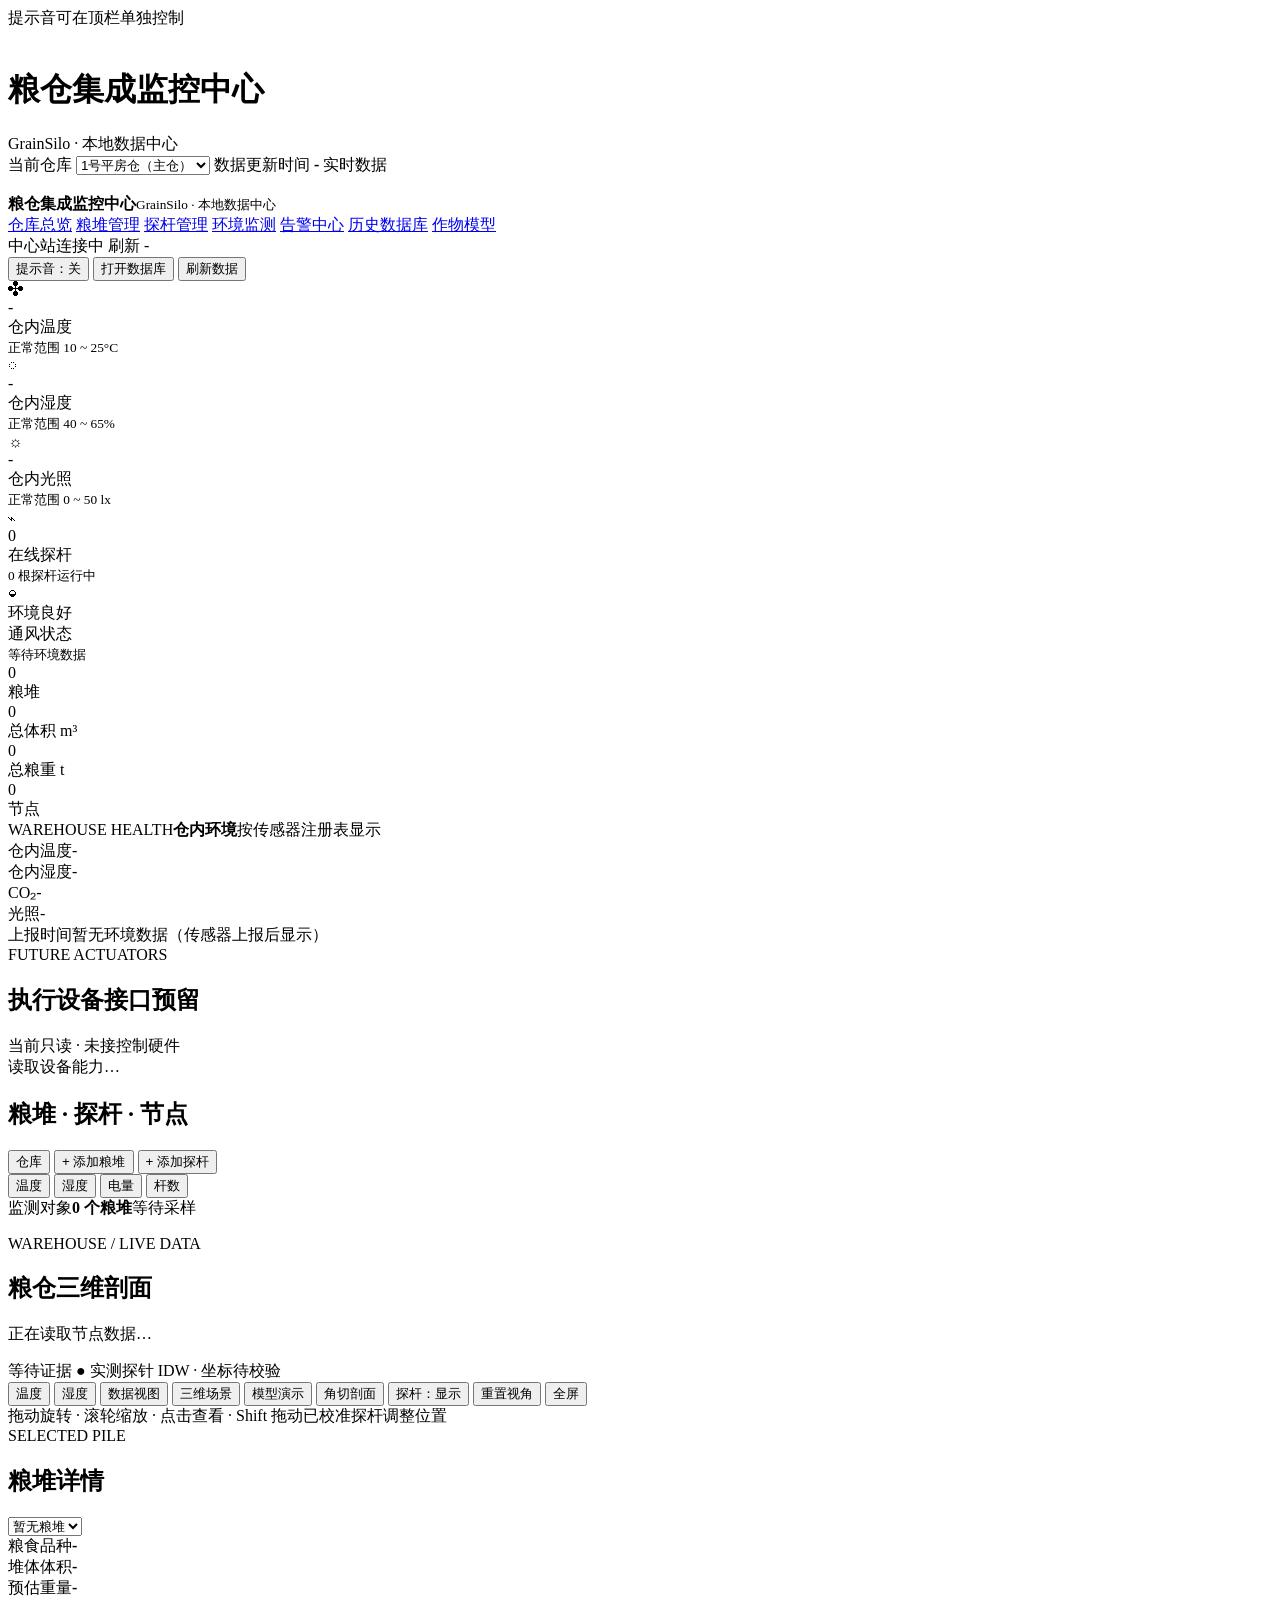
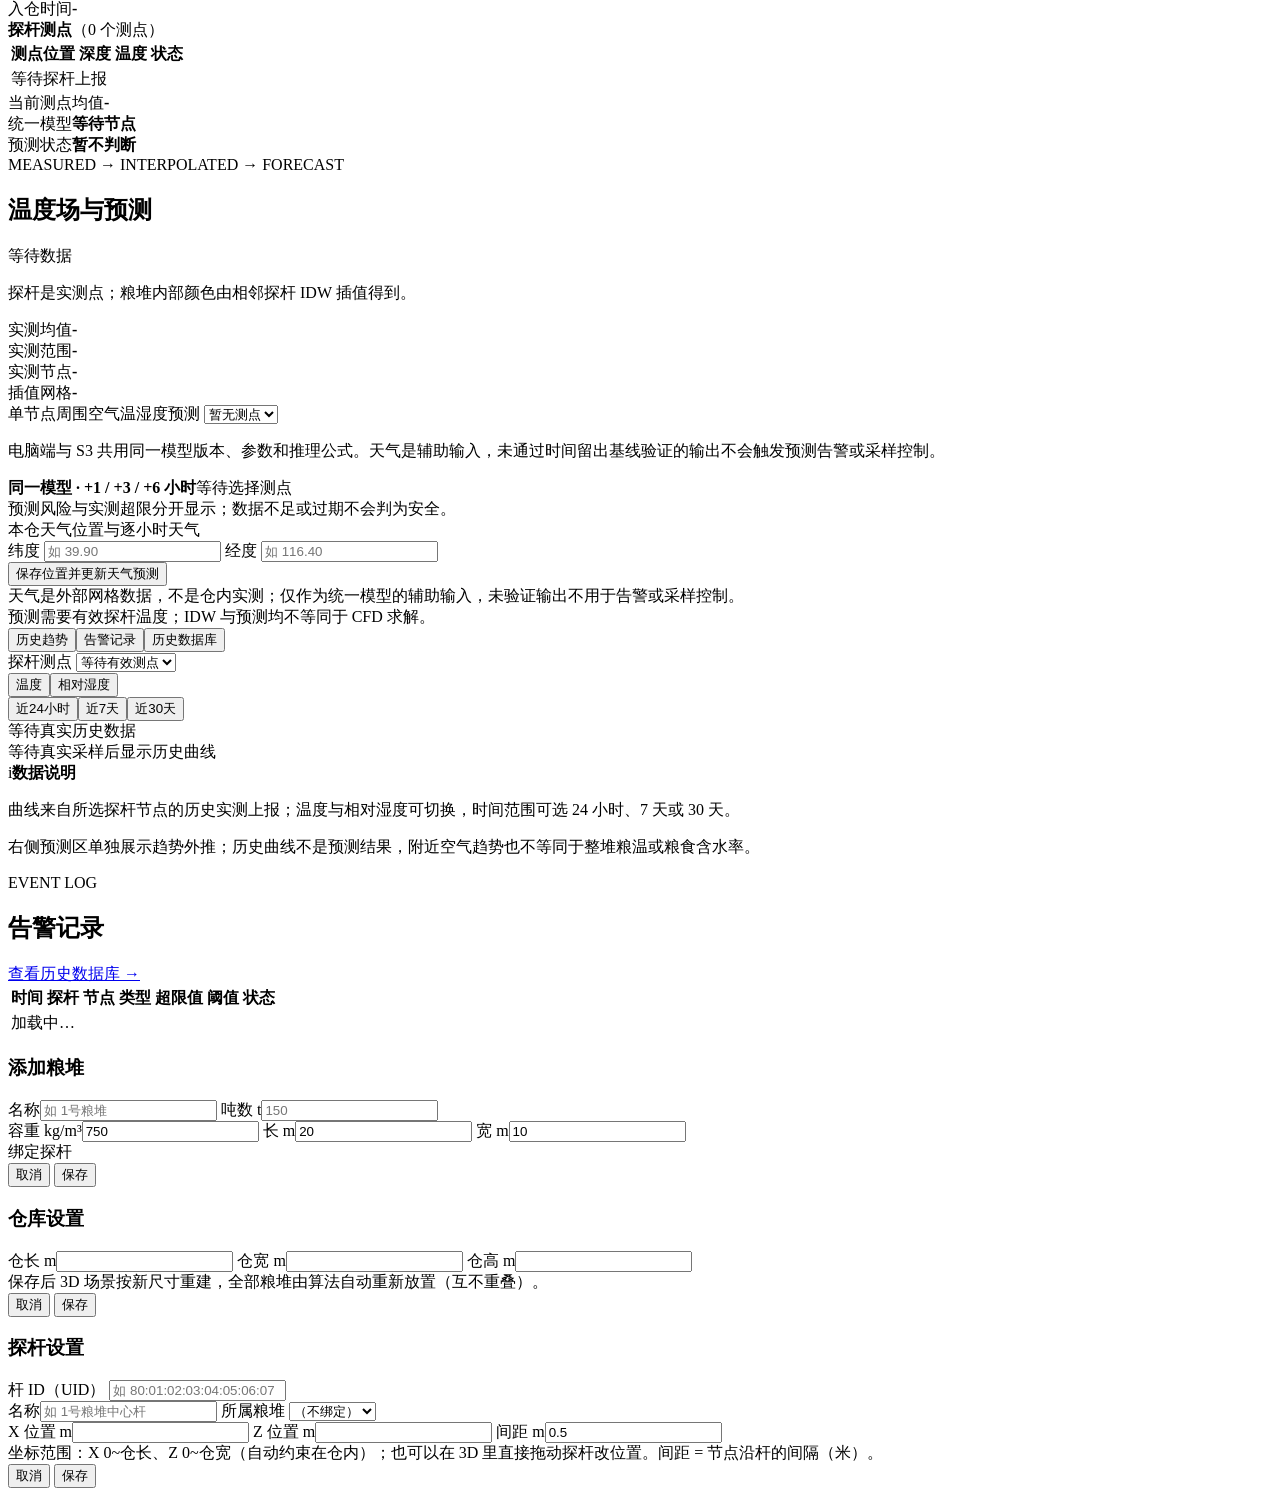
==== commit 1ebc6296: "feat: unify probe air forecast across station and S3" ====
--- a/station/web/index.html
+++ b/station/web/index.html
@@ -145,7 +145,7 @@
     </div>
     <div class="probe-detail-head"><b>探杆测点</b><span id="detailProbeCount">（0 个测点）</span></div>
     <div class="probe-table-wrap"><table class="probe-table"><thead><tr><th>测点位置</th><th>深度</th><th>温度</th><th>状态</th></tr></thead><tbody id="detailProbeTable"><tr><td colspan="4">等待探杆上报</td></tr></tbody></table></div>
-    <div class="detail-trend-summary"><div><span>当前核心温度</span><b id="detailCoreTemp">-</b></div><div><span>7天后预计</span><b id="detailTrendDelta">-</b></div><div><span>风险提示</span><b id="detailRisk">等待数据</b></div></div>
+    <div class="detail-trend-summary"><div><span>当前测点均值</span><b id="detailCoreTemp">-</b></div><div><span>统一模型</span><b id="detailTrendDelta">等待节点</b></div><div><span>预测状态</span><b id="detailRisk">暂不判断</b></div></div>
     <div class="forecast-kicker">MEASURED → INTERPOLATED → FORECAST</div>
     <div class="forecast-title-row">
       <h2>温度场与预测</h2>
@@ -160,23 +160,13 @@
       <div><span>插值网格</span><b id="fcField">-</b></div>
     </div>
 
-    <div class="forecast-section-head">
-      <span>在线测点未来温湿度趋势均值</span>
-      <span class="forecast-unit">探杆周围空气 · 非整堆实测</span>
-    </div>
-    <div class="forecast-list" id="forecastList">
-      <div class="forecast-empty">选择一个粮堆后显示</div>
-    </div>
-
     <section class="probe-air-forecast" aria-labelledby="probeAirTitle">
       <div class="forecast-section-head"><span id="probeAirTitle">单节点周围空气温湿度预测</span>
         <select id="probeForecastSelect" aria-label="选择探杆节点"><option value="">暂无测点</option></select>
       </div>
-      <p class="probe-air-note" id="probeForecastMeta">分开显示探杆历史趋势、天气辅助预测和 S3 设备预测。天气模型使用本仓逐小时天气与探杆实测配对拟合，仅在数据和留出验证达标后给出数值。</p>
-      <div class="probe-air-sources">
-        <div><b>电脑端历史趋势</b><span id="stationProbeForecast"><span class="forecast-empty">等待选择测点</span></span></div>
-        <div><b>S3 探杆端预测</b><span id="s3ProbeForecast"><span class="forecast-empty">等待选择测点</span></span></div>
-        <div class="probe-weather-model"><b>电脑端天气辅助预测</b><span id="weatherProbeForecast"><span class="forecast-empty">等待逐小时配对数据</span></span></div>
+      <p class="probe-air-note" id="probeForecastMeta">电脑端与 S3 共用同一模型版本、参数和推理公式。天气是辅助输入，未通过时间留出基线验证的输出不会触发预测告警或采样控制。</p>
+      <div class="probe-air-sources unified">
+        <div><b>同一模型 · +1 / +3 / +6 小时</b><span id="stationProbeForecast"><span class="forecast-empty">等待选择测点</span></span></div>
       </div>
       <div class="probe-air-risk" id="probeForecastRisk" role="status">预测风险与实测超限分开显示；数据不足或过期不会判为安全。</div>
     </section>
@@ -188,7 +178,7 @@
         <label>经度 <input id="weatherLon" inputmode="decimal" placeholder="如 116.40"></label>
       </div>
       <button class="ghost weather-btn" id="weatherLoad">保存位置并更新天气预测</button>
-      <div class="weather-source" id="weatherSource">天气模型是网格天气，不是仓内实测；配对探杆历史并通过留出验证后，才用于天气辅助预测。</div>
+      <div class="weather-source" id="weatherSource">天气是外部网格数据，不是仓内实测；仅作为统一模型的辅助输入，未验证输出不用于告警或采样控制。</div>
     </div>
     <div class="forecast-note" id="forecastNote">预测需要有效探杆温度；IDW 与预测均不等同于 CFD 求解。</div>
   </aside>
@@ -699,59 +689,59 @@
 
 function renderProbeForecastUnavailable(message) {
   document.getElementById("stationProbeForecast").innerHTML = '<span class="forecast-empty">' + esc(message) + '</span>';
-  document.getElementById("s3ProbeForecast").innerHTML = '<span class="forecast-empty">' + esc(message) + '</span>';
-  document.getElementById("weatherProbeForecast").innerHTML = '<span class="forecast-empty">' + esc(message) + '</span>';
+  document.getElementById("detailTrendDelta").textContent = "等待节点";
+  document.getElementById("detailRisk").textContent = "暂不判断";
   document.getElementById("probeForecastRisk").textContent = "数据不足或过期时不作安全判断。";
   document.getElementById("probeForecastRisk").classList.remove("risk");
 }
 
-function renderProbeForecastSource(hostId, prediction, sourceName) {
-  var host = document.getElementById(hostId);
-  if (!prediction || prediction.status !== "ready") {
-    var status = prediction && prediction.status === "stale" ? "最新样本已过期" : "模型预热中";
-    var count = prediction ? Number(prediction.sample_count || 0) : 0;
-    var span = prediction ? Number(prediction.span_seconds || 0) : 0;
-    host.innerHTML = '<span class="forecast-empty">' + sourceName + " · " + status +
-      "（" + count + " 个样本 / " + span + " 秒）；需至少 6 个样本覆盖 5 分钟</span>";
-    return;
-  }
-  var rows = prediction.forecast || [];
-  host.innerHTML = rows.map(function (point) {
-    return '<span class="probe-air-point"><small>+' + Number(point.hour) + ' 小时</small><b>' +
-      Number(point.temperature_c).toFixed(1) + ' °C</b><em>' +
-      Number(point.rh_pct).toFixed(1) + ' %RH</em></span>';
-  }).join("") || '<span class="forecast-empty">预测点不可用</span>';
-}
-
-function renderWeatherProbeForecast(prediction) {
-  var host = document.getElementById("weatherProbeForecast");
-  if (!prediction || prediction.status !== "ready") {
-    var temp = prediction && prediction.temperature_calibration || {};
-    var vapor = prediction && prediction.vapor_pressure_calibration || {};
-    var count = Math.min(Number(temp.sample_count || 0), Number(vapor.sample_count || 0));
-    var status = prediction && prediction.status === "not_validated" ? "留出验证未通过" :
-      prediction && prediction.status === "stale" ? "最新探杆读数已过期" :
-      prediction && prediction.status === "not_configured" ? "尚未配置本仓天气位置" :
-      prediction && prediction.status === "unavailable" ? "天气服务暂不可用" : "模型预热中";
-    host.innerHTML = '<span class="forecast-empty">天气辅助预测 · ' + status +
-      '（温度 ' + Number(temp.sample_count || 0) + '/72，水汽 ' +
-      Number(vapor.sample_count || 0) + '/72 个有效逐小时转移）</span>';
-    return;
-  }
-  var points = (prediction.forecast || []).filter(function (point) {
-    return Number.isFinite(Number(point.hour)) &&
-      Number.isFinite(Number(point.temperature_c)) &&
-      Number.isFinite(Number(point.rh_pct));
-  });
+function renderUnifiedProbeForecast(data) {
+  var host = document.getElementById("stationProbeForecast");
+  var prediction = data && data.unified_prediction || {};
+  var model = data && data.model || {};
+  var points = prediction.forecast || [];
   if (!points.length) {
-    host.innerHTML = '<span class="forecast-empty">模型已验证，但未来天气小时数据不完整，暂不外推。</span>';
-    return;
-  }
-  host.innerHTML = points.map(function (point) {
-    return '<span class="probe-air-point"><small>+' + Number(point.hour) + ' 小时</small><b>' +
-      Number(point.temperature_c).toFixed(1) + ' °C</b><em>' +
-      Number(point.rh_pct).toFixed(1) + ' %RH</em></span>';
-  }).join("") + '<small class="probe-weather-meta">探杆周围空气估算 · 天气网格输入 · 非整堆实测</small>';
+    host.innerHTML = '<span class="forecast-empty">' + esc(
+      prediction.status === "stale" ? "节点读数过期，不使用陈旧值外推。" :
+      prediction.reason || "等待新鲜有效的节点读数。") + '</span>';
+  } else {
+    host.innerHTML = points.map(function (point) {
+      var temp = point.temperature_validated ? "已验证模型" : "持续性基线回退";
+      var rh = point.rh_validated ? "已验证模型" : "持续性基线回退";
+      var preview = point.candidate_available ?
+        '<small class="probe-air-preview">统一模型候选观察值：' +
+        Number(point.candidate_temperature_c).toFixed(1) + ' °C / ' +
+        Number(point.candidate_rh_pct).toFixed(1) +
+        ' %RH · 未验证，不参与告警或采样控制</small>' :
+        '<small class="probe-air-preview">统一模型尚未就绪；当前仅显示持续性基线。</small>';
+      return '<span class="probe-air-point"><small>+' + Number(point.hour) +
+        ' 小时</small><b>采用 ' + Number(point.temperature_c).toFixed(1) +
+        ' °C</b><em>' + Number(point.rh_pct).toFixed(1) +
+        ' %RH</em><small>采用来源：温度 ' + temp + ' · 湿度 ' + rh +
+        '</small>' + preview + '</span>';
+    }).join("");
+  }
+  var status = prediction.status === "ready" ? "存在通过留出验证的模型输出" :
+    prediction.status === "candidate" ? "统一模型已训练；候选值仅供观察，暂未优于基线" :
+    prediction.status === "stale" ? "最新节点数据过期" :
+    prediction.status === "warming_up" ? "等待新鲜测量" : "当前使用持续性基线（无需预热）";
+  var sync = model.device_synced ? "S3 已同步" : "S3 等待同步";
+  document.getElementById("probeForecastMeta").textContent =
+    "统一模型 v" + Number(model.version || 0) + " · " + status + " · " + sync +
+    "。天气输入为外部网格模型，不是仓内实测；结果代表探杆周围空气，不是整仓粮温或粮食含水率。";
+  var risk = data && data.risk || {};
+  var labels = [];
+  if ((risk.measured || []).length) labels.push("实测超限");
+  if ((risk.unified_forecast || []).length) labels.push("已验证的统一模型预测越限");
+  document.getElementById("detailTrendDelta").textContent = status;
+  document.getElementById("detailRisk").textContent = labels.length ? labels.join("、") :
+    prediction.status === "ready" ? "已验证输出·未越限" :
+    prediction.status === "candidate" ? "候选观察·不作告警" : "暂无已验证风险结论";
+  var riskEl = document.getElementById("probeForecastRisk");
+  riskEl.textContent = labels.length ? "需要关注：" + labels.join("；") + "。请同时核对原始实测值。" :
+    prediction.status === "ready" ? "已验证输出暂未越限；未验证通道不作为风险结论。" :
+    "暂无可用于预测风险判断的已验证输出；这不代表安全。";
+  riskEl.classList.toggle("risk", labels.length > 0);
 }
 
 function loadProbeForecast() {
@@ -764,44 +754,10 @@
   var parts = value.split(":");
   apiGet("/api/v1/probe-forecast?uid=" + encodeURIComponent(parts[0]) +
     "&addr=" + encodeURIComponent(parts.slice(1).join(":"))).then(function (data) {
-      renderProbeForecastSource("stationProbeForecast", data.station_prediction, "电脑端");
-      renderProbeForecastSource("s3ProbeForecast", data.s3_prediction ? {
-        status: data.s3_prediction.status,
-        sample_count: data.s3_prediction.sample_count,
-        span_seconds: data.s3_prediction.span_s,
-        forecast: (data.s3_prediction.points || []).map(function (point) {
-          return {hour: point.hour, temperature_c: point.temp, rh_pct: point.rh};
-        })
-      } : null, "S3");
-      renderWeatherProbeForecast(data.weather_prediction);
-      var risk = data.risk || {}, labels = [];
-      if ((risk.measured || []).length) labels.push("实测超限");
-      if ((risk.station_forecast || []).length) labels.push("电脑端预测越限");
-      if ((risk.s3_forecast || []).length) labels.push("S3 预测越限");
-      if ((risk.weather_forecast || []).length) labels.push("天气辅助预测越限");
-      var riskEl = document.getElementById("probeForecastRisk");
-      riskEl.textContent = labels.length ? "需要关注：" + labels.join("；") + "。请同时查看原始实测值。" :
-        (data.station_prediction && data.station_prediction.status === "ready" ?
-          "当前所选节点的实测值及可用预测未触及配置阈值。" : "尚无足够新鲜历史样本，暂不作风险结论。");
-      riskEl.classList.toggle("risk", labels.length > 0);
+      renderUnifiedProbeForecast(data);
     }).catch(function () {
       renderProbeForecastUnavailable("预测接口暂时不可用；现有测量、热场和历史页面不受影响。");
     });
-}
-
-function renderForecastSummary(data) {
-  var current = data && data.current && isFinite(Number(data.current.mean_c)) ? Number(data.current.mean_c) : null;
-  var rows = data && data.forecast ? data.forecast : [];
-  var values = current === null ? [] : [current].concat(rows.map(function (r) { return Number(r.temperature_c); }).filter(isFinite));
-  if (values.length < 2) {
-    document.getElementById("detailTrendDelta").textContent = "-";
-    document.getElementById("detailRisk").textContent = "等待数据";
-    return;
-  }
-  var delta = values[values.length - 1] - values[0];
-  var max = Math.max.apply(Math, values);
-  document.getElementById("detailTrendDelta").textContent = (delta >= 0 ? "+" : "") + delta.toFixed(1) + "°C";
-  document.getElementById("detailRisk").textContent = max >= 30 ? "中度风险" : "正常";
 }
 
 function renderForecast(data) {
@@ -815,32 +771,8 @@
   var field = window.__lastHeatmap && window.__lastHeatmap.field;
   document.getElementById("fcField").textContent = field && field.sample_count
     ? ((window.__lastHeatmap.points || []).length + " 点") : "-";
-  var method = data && data.method;
-  if (method === "probe_air_history") {
-    status.textContent = "长历史趋势参考";
-    status.className = "forecast-status warn";
-  } else if (method === "warming_up") {
-    status.textContent = "积累有效历史中";
-    status.className = "forecast-status";
-  } else {
-    status.textContent = "等待数据";
-    status.className = "forecast-status";
-  }
-  var list = document.getElementById("forecastList");
-  var rows = data && data.forecast ? data.forecast : [];
-  if (!rows.length) {
-    var emptyForecast = document.createElement("div");
-    emptyForecast.className = "forecast-empty";
-    emptyForecast.textContent = data && data.note ? data.note : "等待有效历史数据";
-    list.replaceChildren(emptyForecast);
-  } else {
-    list.innerHTML = rows.map(function (r) {
-      return '<div class="forecast-row"><span class="forecast-hour">+' + r.hour + 'h</span>' +
-        '<b>' + Number(r.temperature_c).toFixed(1) + '°C</b>' +
-        '<span>' + Number(r.rh_pct).toFixed(1) + '%RH</span>' +
-        '<span class="forecast-weather">' + Number(r.sample_count) + ' 个测点</span></div>';
-    }).join("");
-  }
+  status.textContent = current.sample_count ? "实测与 IDW 插值" : "等待实测数据";
+  status.className = "forecast-status";
   var weather = data && data.weather ? data.weather : {};
   var weatherReady = weather.status === "ready" || weather.status === "ok";
   var source = weatherReady ? "天气源：" + esc(weather.source || "Open-Meteo") + " · 坐标 " +
@@ -848,9 +780,8 @@
     (weather.status === "error" ? "天气源暂时不可用，已保留探杆历史趋势" :
       weather.status === "not_configured" ? "当前仓库尚未配置天气坐标" : "天气数据等待更新");
   document.getElementById("weatherSource").textContent = source;
-  document.getElementById("forecastNote").textContent = data && data.note
-    ? data.note : "预测需要长期有效探杆温湿度；单节点不代表整堆，非物理场求解。";
-  renderForecastSummary(data);
+  document.getElementById("forecastNote").textContent =
+    "仓内颜色为探杆实测点间的 IDW 空间估算；温湿度预测统一显示在上方单节点模型区。天气为外部网格背景数据，不代表仓内实测。";
 }
 
 function renderHistoryPlot(samples) {
@@ -1046,8 +977,8 @@
       "<td>" + fmtTime(a.begin_ts) + (a.end_ts ? " → " + fmtTime(a.end_ts) : "") + "</td>" +
       "<td>" + esc(a.uid) + "</td>" +
       "<td>" + a.node_addr + "</td>" +
-      "<td>" + (a.source === "weather_forecast" ? "天气辅助预测 +" + Number(a.forecast_hour) + "h · " :
-        a.source === "forecast" ? "探杆趋势预测 +" + Number(a.forecast_hour) + "h · " : "实测 · ") + (a.ch === "temp" ? "温度" : "相对湿度") + "</td>" +
+      "<td>" + (a.source === "weather_forecast" ? "旧天气模型预测记录 +" + Number(a.forecast_hour) + "h · " :
+        a.source === "forecast" ? "统一模型预测 +" + Number(a.forecast_hour) + "h · " : "实测 · ") + (a.ch === "temp" ? "温度" : "相对湿度") + "</td>" +
       "<td>" + (isFinite(Number(a.value)) ? Number(a.value).toFixed(2) : "-") + "</td>" +
       "<td>" + (isFinite(Number(a.th)) ? Number(a.th).toFixed(2) : "-") + "</td>" +
       "<td>" + (a.active ? '<span class="badge alarm">告警中</span>'
@@ -1071,13 +1002,10 @@
     .sort().join("|");
   if (over.length || measuredAlerts.length || forecastAlerts.length) {
     banner.classList.remove("hidden");
-    var trendAlerts = forecastAlerts.filter(function (a) { return a.source !== "weather_forecast"; });
-    var weatherAlerts = forecastAlerts.filter(function (a) { return a.source === "weather_forecast"; });
     var summary = [];
     if (over.length) summary.push("设备告警 " + over.length + " 根");
     if (measuredAlerts.length) summary.push("实测越限 " + measuredAlerts.length + " 项");
-    if (trendAlerts.length) summary.push("趋势预测越限 " + trendAlerts.length + " 项");
-    if (weatherAlerts.length) summary.push("天气辅助预警 " + weatherAlerts.length + " 项");
+    if (forecastAlerts.length) summary.push("已验证统一模型预测越限 " + forecastAlerts.length + " 项");
     document.getElementById("alertText").textContent = "⚠ 当前风险：" + summary.join(" · ") + " · 完整明细见告警记录";
     if (soundOn && soundSignature && soundSignature !== lastAlertSoundSignature) beep();
   } else {
